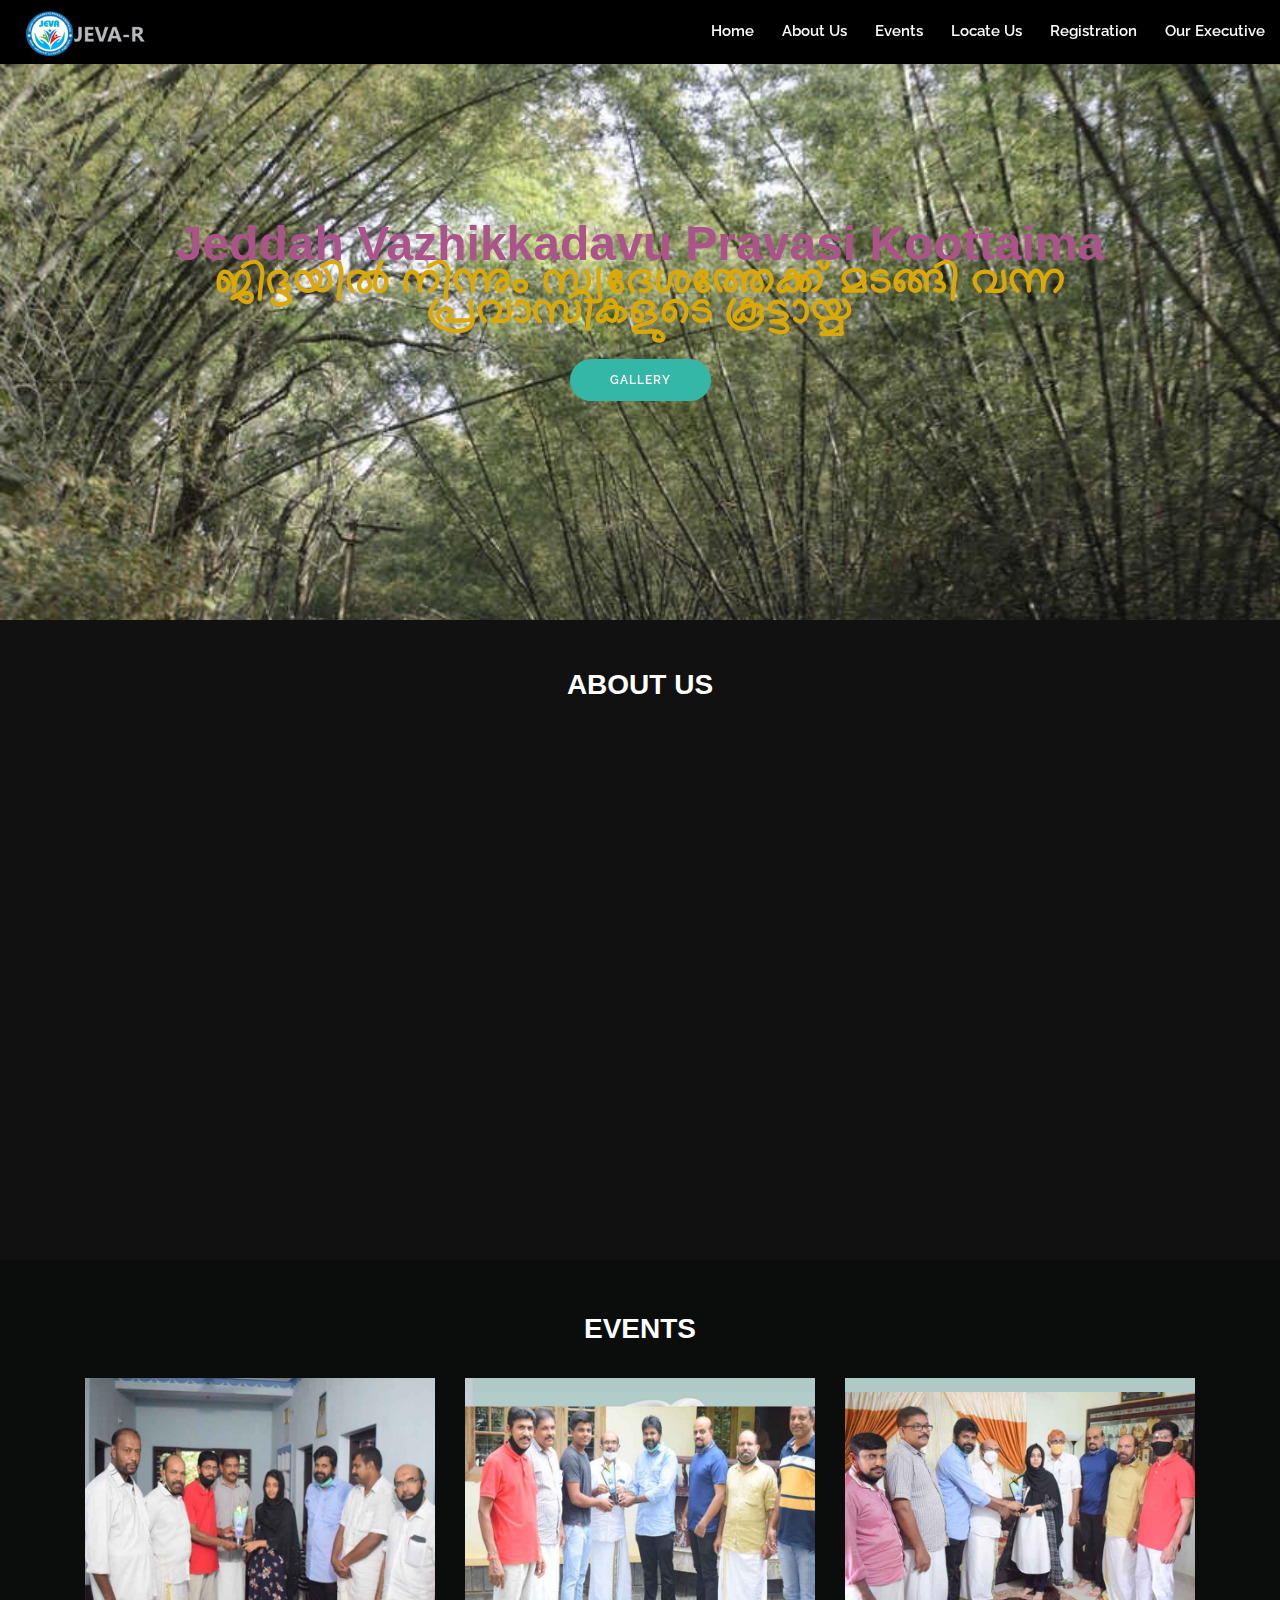
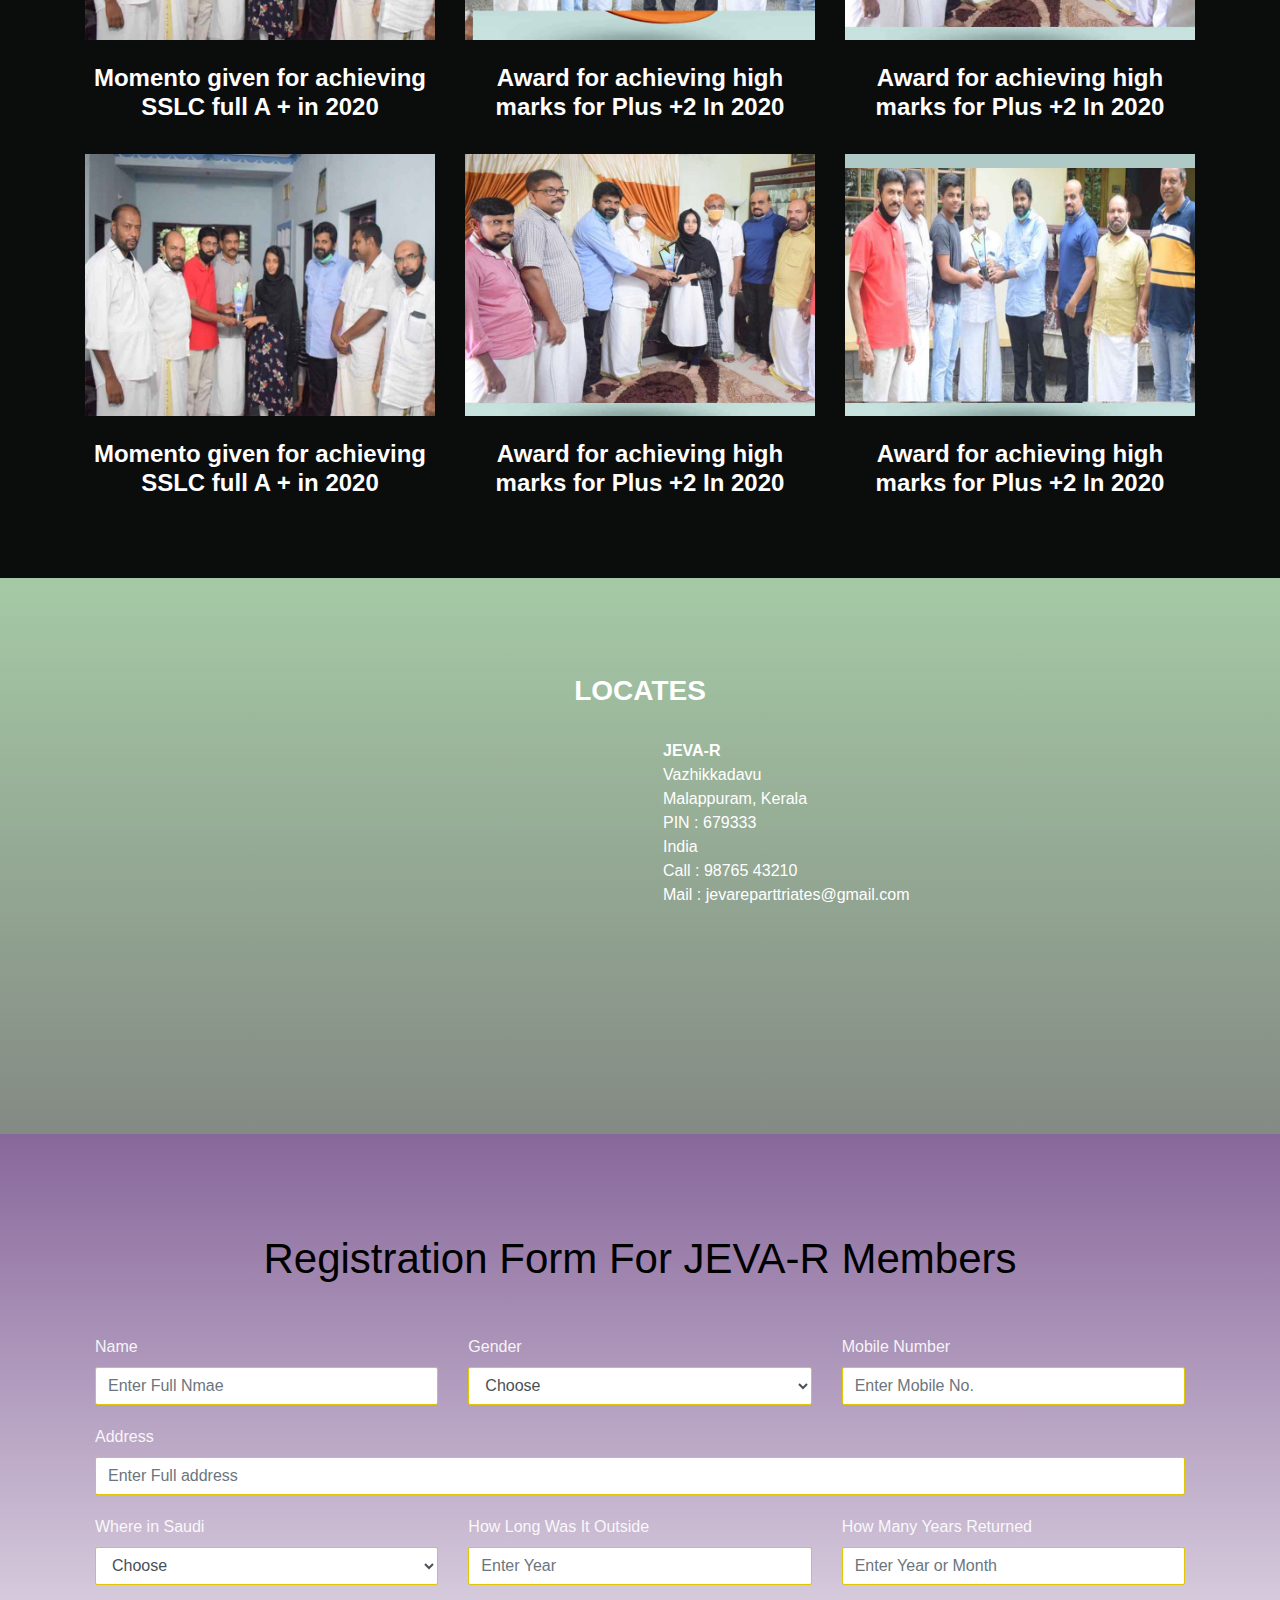
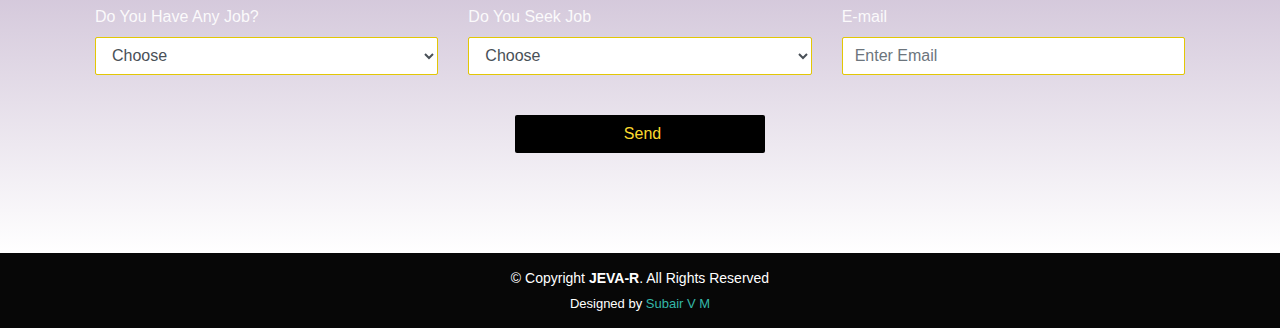
==== index.html @ 2e3c65ba "Update index.html" ====
<!DOCTYPE html>
<html lang="en" style="scroll-behavior:smooth;">

<head>
  <meta charset="utf-8">
  <meta content="width=device-width, initial-scale=1.0" name="viewport">

  <title>JEVA-R</title>
  <meta content="" name="descriptison">
  <meta content="" name="keywords">

  <!-- Favicons -->
  <link href="assets/img/images/LOGO.jpg" rel="icon">
  <link href="" rel="apple-touch-icon">

  <!-- Google Fonts -->
  <link href="https://fonts.googleapis.com/css?family=Open+Sans:300,300i,400,400i,600,600i,700,700i|Raleway:300,300i,400,400i,500,500i,600,600i,700,700i|Poppins:300,300i,400,400i,500,500i,600,600i,700,700i" rel="stylesheet">
  <link href="https://fonts.googleapis.com/css2?family=Chilanka&display=swap" rel="stylesheet">
  <!-- Vendor CSS Files -->
  <link href="assets/vendor/bootstrap/css/bootstrap.min.css" rel="stylesheet">
  <link href="assets/vendor/icofont/icofont.min.css" rel="stylesheet">
  <link href="assets/vendor/owl.carousel/assets/owl.carousel.min.css" rel="stylesheet">
  <link href="assets/vendor/boxicons/css/boxicons.min.css" rel="stylesheet">
  <link href="assets/vendor/venobox/venobox.css" rel="stylesheet">
  <link href="assets/vendor/aos/aos.css" rel="stylesheet">

  <!-- Template Main CSS File -->
  <link href="assets/css/style.css" rel="stylesheet">
  <link rel="stylesheet" href="assets/css/styles.css">
  <script src="https://ajax.googleapis.com/ajax/libs/jquery/3.5.1/jquery.min.js"></script>
  <!-- Global site tag (gtag.js) - Google Analytics -->
<script async src="https://www.googletagmanager.com/gtag/js?id=UA-175038361-1"></script>
<script>
  window.dataLayer = window.dataLayer || [];
  function gtag(){dataLayer.push(arguments);}
  gtag('js', new Date());

  gtag('config', 'UA-175038361-1');
</script>

  

  <!-- =======================================================
  * Template Name: Kelly - v2.0.0
  * Template URL: https://bootstrapmade.com/kelly-free-bootstrap-cv-resume-html-template/
  * Author: BootstrapMade.com
  * License: https://bootstrapmade.com/license/
  ======================================================== -->
</head>

<body>

  <!-- ======= Header ======= -->
  <header id="header" class="fixed-top" >
    <div class="container-fluid d-flex justify-content-between align-items-left pl-4 ">

      <img src="assets/img/images/003.PNG"  width="125" alt="" class="logoimg">
      <!-- Uncomment below if you prefer to use an image logo -->
      <!-- <a href="index.html" class="logo"><img src="assets/img/logo.png" alt="" class="img-fluid"></a>-->

      

      <div class="">
        <nav class="nav-menu d-none d-lg-block">
        <ul>
          <li><a href="#hero">Home</a></li>
          <li><a href="#about">About Us</a></li>
          <li><a href="#event">Events</a></li>
          <!--<li class="active"><a href="vazhi.html">Services</a></li>-->
          <li><a href="#locate">Locate Us</a></li>
          <li><a href="#register">Registration</a></li>
          <li><a href="vazhi.html">Our Executive</a></li>
        </ul>
      </nav><!-- .nav-menu -->

    </div>

  </header><!-- End Header -->

  <!-- ======= Hero Section ======= -->
  

  <section id="hero" class="d-flex align-items-center">
    
    <div class="container d-flex flex-column align-items-center" data-aos="zoom-in" data-aos-delay="100">
      <h1 class="text-center">Jeddah Vazhikkadavu Pravasi Koottaima</h1>
     
      <h2 class="text-center">ജിദ്ദയിൽ നിന്നും സ്വദേശത്തേക്ക് മടങ്ങി വന്ന പ്രവാസികളുടെ കൂട്ടായ്മ </h2>
      
      <a href="vazhi.html" class="btn-about">Gallery</a>
    </div>
  </section><!-- End Hero -->
  <section class=" bg-black about-section pt-5 pb-5 text-center text-white" id="about">
    <div class="container">
        <div class="row">
            <div class="col-lg-12">
                <h3 class=" text-uppercase pb-4 font-weight-bold custom-font-h3">About us</h3>
                <section id="about" class="about">
                  <div class="container" data-aos="fade-up">
              
                    <div class="row">
                      <div class="col-lg-6 order-1 order-lg-2 pt-4 data-aos="fade-left data-aos-delay="100">
                        <video class="col-lg-12" width="350px" height="300px" controls loop>
                          <source src="assets/img/01.mp4">
                        </video>
                      </div>
                      <div class="col-lg-6 pt-4 pt-lg-0 order-2 order-lg-1 content text-center" data-aos="fade-right" data-aos-delay="100"><br>
                        <h3>Jeddah Vazhikkadavu Pravasi Koottaima (Returns)</h3>
                        <p class="font-italic">
                          This Koottaima  formed by those who returned to Jeddah Only in Vazhikkadavu panchayath
                        </p>
                        <ul>
                          <li><i class="ri-check-double-line"></i> Solve the problems of returnees</li>
                          <li><i class="ri-check-double-line"></i> Provide necessary assistance for the education of the children of expatriates</li>
                          <li><i class="ri-check-double-line"></i> Do what you can to assist the Panchayat Municipality and  District</li>
                          <li><i class="ri-check-double-line"></i> Do want to  Norka Roots needs welfare and norka pravasi identy card etc..</li>
                        </ul>
                        <p>
                          
                        </p>
                      </div>
                    </div>
              
                  </div>
                </div>
              </div>
          </div>
                </section>
                <!-- End About Section -->
                <section class="heade service-section pt-1 pb-5 text-center text-white " id="event">
                  <div class="container">
                    <div class="row">
                      <div class="col-lg-12">
                        <h3 class="text-uppercase pb-4 font-weight-bold custom-font-h3 pt-5">Events</h3>
                      </div>
                      <div class="col-lg-4 col-md-6">
                        <div class="service-box">
                          <img src="assets/img/images/01.JPG" class="img-fluid">
                          <h4 class="font-weight-bold pt-4 pb-4 custom-font-h2">Momento given for achieving SSLC full A + in 2020</h4>
                        </div>
                      </div>
                      <div class="col-lg-4 col-md-6">
                        <div class="service-box">
                          <img src="assets/img/images/02.JPG" class="img-fluid">
                          <h4 class="font-weight-bold pt-4 pb-4">Award for achieving high marks for Plus +2 In 2020</h4>
                        </div>        
                      </div>
                      <div class="col-lg-4 col-md-6">
                        <div class="service-box">
                          <img src="assets/img/images/03.JPG" class="img-fluid">
                          <h4 class="font-weight-bold pt-4 pb-4">Award for achieving high marks for Plus +2 In 2020</h4>
                        </div>        
                      </div>
                
                
                      <div class="col-lg-4 col-md-6">
                        <div class="service-box">
                          <img src="assets/img/images/01.JPG" class="img-fluid">
                          <h4 class="font-weight-bold pt-4 pb-4">Momento given for achieving SSLC full A + in 2020</h4>
                        </div>
                      </div>
                      <div class="col-lg-4 col-md-6">
                        <div class="service-box">
                          <img src="assets/img/images/a.jpg" class="img-fluid">
                          <h4 class="font-weight-bold pt-4 pb-4">Award for achieving high marks for Plus +2 In 2020</h4>
                        </div>        
                      </div>
                      <div class="col-lg-4 col-md-6">
                        <div class="service-box">
                          <img src="assets/img/images/b.jpg" class="img-fluid">
                          <h4 class="font-weight-bold pt-4 pb-4">Award for achieving high marks for Plus +2 In 2020</h4>
                        </div>        
                      </div>
                
                    </div>
                  </div>
                </section> <!-- End Event Section -->
                <section class="contact-section pt-5 pb-5 bg-blac" id="locate"> 
                  <div class="container">
                    <div class="row">
                        <div class="col-lg-12 ">
                          <h3 class=" text-uppercase pb-4 font-weight-bold custom-font-h3 text-center text-white pt-5">locates</h3>
                        </div>
                        <div class="col-lg-6 col-lg-6 pl-4">
                            <div class="contact-box align-items-center">
                              <iframe src="https://www.google.com/maps/embed?pb=!1m18!1m12!1m3!1d15645.250873904346!2d76.33544136658945!3d11.38481800615418!2m3!1f0!2f0!3f0!3m2!1i1024!2i768!4f13.1!3m3!1m2!1s0x3ba618a12ce5db07%3A0x2debabd26895bfaa!2sVazhikkadavu%2C%20Kerala%20679333!5e0!3m2!1sen!2sin!4v1595869532228!5m2!1sen!2sin" width="360" height="340" frameborder="0" style="border:0;" allowfullscreen="" aria-hidden="false" tabindex="0" ></iframe>
                            </div>
                        </div>
                        <div class="col-lg-6 col-md-4">
                          <div class="address-box text-white text-center text-md-left pl-lg-2">
                            <p><strong>JEVA-R</strong><br>
                            Vazhikkadavu<br>
                            Malappuram, Kerala<br>
                            PIN : 679333<br>
                            India<br>
                            Call : <a class="text-white text-decoration-none" href="tel:9876543210">98765 43210</a><br>
                            Mail : <a class="text-white text-decoration-none" href="jevareparttriates@gmail.com">jevareparttriates@gmail.com</a></p>
                          </div>
                        </div>
                    </div>
                  </div>
                
                </section>
                <section class="bg-blac" id="register">
                  <div class="container">
                    <div class="row">
                        <div class="col-lg-12 col-md-offset-2 m-auto">
                            <div class="contact-form">
                                <h1 class="text-gray">Registration Form For JEVA-R Members</h1>
                                <h2 class="text-center text-white"> </h2>
                                <h2 class="text-center text-danger"> </h2>
                                <form action="" id="submit-form" >
                                    <div class="row">
                                        <div class="col-md-4">
                                            <div class="form-group">
                                                <label  for="inputName" class="text-white">Name</label>
                                                <input type="text" class="form-control" id="name" name="Name" placeholder="Enter Full Nmae" required>
                                            </div>
                                        </div>
                                        <div class="col-md-4">
                                        <div class="form-group">
                                            <label for="Address" class="text-white">Gender</label>
                                            <select id="gender" name="Gender" class="form-control">
                                              <option selected>Choose</option>
                                              <option value="Male">Male</option>
                                              <option value="Female">Female</option>
                                            </select></div>
                                    </div>
                                    <div class="col-md-4">
                                      <div class="form-group">
                                          <label  for="inputnumber" class="text-white">Mobile 
                                            Number
                                          </label>
                                          <input type="number" class="form-control" id="number" name="Mobile Number" placeholder="Enter Mobile No." required>
                                      </div>
                                  </div>
                                </div>  
                                        
                                <div class="form-group">
                                    <label for="inputSubject" class="text-white">Address</label>
                                    <input type="text" class="form-control" id="address"​ name="Address" placeholder="Enter Full address " required>
                                </div>
                                <div class="row">
                                <div class="col-md-4">
                                <div class="form-group">
                                  <label for="inputSubject" class="text-white">
                                    Where in Saudi</label>
                                    <select id="name" name="Where in Saudi" class="form-control">
                                      <option selected>Choose</option>
                                      <option value="Jeddah">Jeddah</option>
                                      <option value="Makkah">Makkah</option>
                                      <option value="Yamboo">Yamboo</option>
                                      <option value="Thaif">Thaif</option>
                                      <option value="Other">Other</option>
                                    </select>   
                           </div>
                            </div>
                            <div class="col-md-4">
                              <div class="form-group">
                                <label for="inputSubject" class="text-white">
                                  How Long Was It Outside</label>
                                <input type="text" class="form-control" id="howLong"​ name="Outside Duration" placeholder="Enter Year " required>
                            </div>
                          </div>
                          <div class="col-md-4">
                            <div class="form-group">
                              <label for="inputSubject" class="text-white">How Many Years Returned</label>
                              <input type="text" class="form-control" id="retern"​ name="Returned Periode" placeholder="Enter Year or Month " required>
                          </div>
                        </div>
                        </div>
                        <div class="row">
                          <div class="col-md-4">
                          <div class="form-group">
                            <label for="inputSubject" class="text-white">
                              Do You Have Any Job?</label>
                              <select id="name" name="Do you have any job?" class="form-control">
                                <option selected>Choose</option>
                                <option value="Yes">Yes</option>
                                <option value="No">No</option>
                                <option value="Business">Business</option>
                              </select>
                            </div>
                      </div>
                      
                    <div class="col-md-4">
                      <div class="form-group">
                        <label for="inputSubject" class="text-white">Do You Seek Job</label>
                        <select id="seekjob" name="Do You Seek Job" class="form-control">
                          <option selected>Choose</option>
                          <option value="Yes">Yes</option>
                          <option value="No">No</option>
                          <option value="Not Need">Not Need</option>
                        </select>
                      </div>
                  </div>
                  <div class="col-md-4">
                    <div class="form-group">
                      <label for="inputEmail" class="text-white">E-mail</label>
                      <input type="email" class="form-control" id="Email" name="Email" placeholder="Enter Email" required></div>
                </div>
                </div>
                 <div class="text-center">
                 <button type="submit" name="submit" class="btn btn-primary"><i class="fa fa-paper-plane"></i> Send</button>
                </div>            
              </form>
            </div>
          </div>
          </div>
          </div>
        </section>


  <!-- ======= Footer ======= -->
  <footer id="footer">
    <div class="container">
      <div class="copyright">
        &copy; Copyright <strong><span>JEVA-R</span></strong>. All Rights Reserved
      </div>
      <div class="credits">
        <!-- All the links in the footer should remain intact. -->
        <!-- You can delete the links only if you purchased the pro version. -->
        <!-- Licensing information: https://bootstrapmade.com/license/ -->
        <!-- Purchase the pro version with working PHP/AJAX contact form: https://bootstrapmade.com/kelly-free-bootstrap-cv-resume-html-template/ -->
        Designed by <a href="https://gstkeralainfo.com/">Subair V M</a>
      </div>
    </div>
  </footer><!-- End  Footer -->

  <div id="preloader"></div>
  <a href="#" class="back-to-top"><i class="bx bx-up-arrow-alt"></i></a>

  <!-- Vendor JS Files -->
  <script src="assets/vendor/jquery/jquery.min.js"></script>
  <script src="assets/vendor/bootstrap/js/bootstrap.bundle.min.js"></script>
  <script src="assets/vendor/jquery.easing/jquery.easing.min.js"></script>
  <script src="assets/vendor/php-email-form/validate.js"></script>
  <script src="assets/vendor/waypoints/jquery.waypoints.min.js"></script>
  <script src="assets/vendor/counterup/counterup.min.js"></script>
  <script src="assets/vendor/owl.carousel/owl.carousel.min.js"></script>
  <script src="assets/vendor/isotope-layout/isotope.pkgd.min.js"></script>
  <script src="assets/vendor/venobox/venobox.min.js"></script>
  <script src="assets/vendor/aos/aos.js"></script>

  <!-- Template Main JS File -->
  <script src="assets/js/main.js"></script>
  <script>
    $("#submit-form").submit((e)=>{
        e.preventDefault()
        $.ajax({
            url:"https://script.google.com/macros/s/AKfycbzv_kCkAstRTv4pjtZ_M5bZR3ac_sAYFQiFBemGUg/exec",
            data:$("#submit-form").serialize(),
            method:"post",
            success:function (response){
                alert("Form submitted successfully")
                window.location.reload()
                window.location.href="https://jevarepatriates.github.io/jeva.com/"
            },
            error:function (err){
                alert("Something Error")

            }
        })
    })
</script>

</body>

</html>
---- assets/vendor/venobox/venobox.css ----
/* ------ venobox.css --------*/
.vbox-overlay *, .vbox-overlay *:before, .vbox-overlay *:after{
    -webkit-backface-visibility: hidden;
    -webkit-box-sizing:border-box;
    -moz-box-sizing:border-box;
    box-sizing:border-box;
}
.vbox-overlay * { 
    -webkit-backface-visibility: visible;
    backface-visibility: visible;
}
.vbox-overlay{
    display: -webkit-flex;
    display: flex;
    -webkit-flex-direction: column;
    flex-direction: column;
    -webkit-justify-content: center;
    justify-content: center;
    -webkit-align-items: center;
    align-items: center;
    position: fixed;
    left: 0;
    top: 0;
    bottom: 0;
    right: 0;
    z-index: 999999;
}

/* ----- navigation ----- */
.vbox-title{
    width: 100%;
    height: 40px;
    float: left;
    text-align: center;
    line-height: 28px;
    font-size: 12px;
    padding: 6px 50px;
    overflow: hidden;
    position: fixed;
    display: none;
    left: 0;
    z-index: 89;
}
.vbox-close{
    cursor: pointer;
    position: fixed;
    top: -1px;
    right: 0;
    width: 50px;
    height: 40px;
    padding: 6px;
    display: block;
    background-position:10px center;
    overflow: hidden;
    font-size: 24px;
    line-height: 1;
    text-align: center;
    z-index: 99;
}
.vbox-left{
    cursor: pointer;
    position: fixed;
    left: 0;
    height: 40px;
    overflow: hidden;
    line-height: 28px;
    font-size: 12px;
    z-index: 99;
    display: flex;
    align-items:center;
}
.vbox-num{
    display: inline-block;
    margin: 6px 0 6px 15px;
}
/* ----- Social share ----- */
.vbox-share{
    line-height: 28px;
    font-size: 12px;
    overflow: hidden;
    position: fixed;
    left: 0;
    z-index: 98;
    display: flex;
    align-items:center;
    justify-content: center;
    width: 100%;
    text-align: center;
}
.vbox-share svg{
    max-height: 28px;
    width: 28px;
    z-index: 10;
    margin-left: 12px;
    margin-top: 6px;
    margin-bottom: 6px;
    vertical-align: middle;
}


/* ----- navigation ARROWS ----- */
.vbox-next, .vbox-prev{
    position: fixed;
    top: 50%;
    margin-top: -15px;
    overflow: hidden;
    cursor: pointer;
    display: block;
    width: 45px;
    height: 45px;
    z-index: 99;
}
.vbox-next span, .vbox-prev span{
    position: relative;
    width: 20px;
    height: 20px;
    border: 2px solid transparent;
    border-top-color: #B6B6B6;
    border-right-color: #B6B6B6;
    text-indent: -100px;
    position: absolute;
    top: 8px;
    display: block;
}
.vbox-prev{
    left: 15px;
}
.vbox-next{
    right: 15px;
}
.vbox-prev span{
    left: 10px;
    -ms-transform: rotate(-135deg);
    -webkit-transform: rotate(-135deg);
    transform: rotate(-135deg);
}
.vbox-next span{
    -ms-transform: rotate(45deg);
    -webkit-transform: rotate(45deg);
    transform: rotate(45deg);
    right: 10px;
}
/* ------- inline window ------ */
.vbox-inline{
    width: 420px;
    height: 315px;
    height: 70vh;
    padding: 10px;
    background: #fff;
    margin: 0 auto;
    overflow: auto;
    text-align: left;
}
/* ------- Video & iFrames window ------ */
.venoframe{
    max-width: 100%;
    width: 100%;
    border: none;
    width: 100%;
    height: 260px;
    height: 70vh;
}
.venoframe.vbvid{
    height: 260px;
}
@media (min-width: 768px) {
    .venoframe, .vbox-inline{
        width: 90%;
        height: 360px;
        height: 70vh;
    }
    .venoframe.vbvid{
        width: 640px;
        height: 360px;
    }
}
@media (min-width: 992px) {
    .venoframe, .vbox-inline{
        max-width: 1200px;
        width: 80%;
        height: 540px;
        height: 70vh;
    }
    .venoframe.vbvid{
        width: 960px;
        height: 540px;
    }
}
/* 
Please do NOT edit this part! 
or at least read this note: http://i.imgur.com/7C0ws9e.gif
*/
.vbox-open{
    overflow: hidden;
}
.vbox-container{
    position: absolute;
    left: 0;
    right: 0;
    top: 0;
    bottom: 0;
    overflow-x: hidden;
    overflow-y: scroll;
    overflow-scrolling: touch;
    -webkit-overflow-scrolling: touch;
    z-index: 20;
    max-height: 100%;

}

.vbox-content{
    text-align: center;
    float: left;
    width: 100%;
    position: relative;
    overflow: hidden;
    padding: 20px 4%;
}
.vbox-container img{
    max-width: 100%;
    height: auto;
}
.vbox-figlio{
    box-shadow: 0 0 12px rgba(0,0,0,0.19), 0 6px 6px rgba(0,0,0,0.23);
    max-width: 100%;
    text-align: initial;
}
img.vbox-figlio{
    -webkit-user-select: none;
-khtml-user-select: none;
-moz-user-select: none;
-o-user-select: none;
user-select: none;
}
.vbox-content.swipe-left{
    margin-left: -200px !important;
}
.vbox-content.swipe-right{
    margin-left: 200px !important;
}
.vbox-animated{
    webkit-transition: margin 300ms ease-out;
    transition: margin 300ms ease-out;
}

/* ---------- preloader ----------
 * SPINKIT 
 * http://tobiasahlin.com/spinkit/
-------------------------------- */
.sk-double-bounce,.sk-rotating-plane{width:40px;height:40px;margin:40px auto}.sk-rotating-plane{background-color:#333;-webkit-animation:sk-rotatePlane 1.2s infinite ease-in-out;animation:sk-rotatePlane 1.2s infinite ease-in-out}@-webkit-keyframes sk-rotatePlane{0%{-webkit-transform:perspective(120px) rotateX(0) rotateY(0);transform:perspective(120px) rotateX(0) rotateY(0)}50%{-webkit-transform:perspective(120px) rotateX(-180.1deg) rotateY(0);transform:perspective(120px) rotateX(-180.1deg) rotateY(0)}100%{-webkit-transform:perspective(120px) rotateX(-180deg) rotateY(-179.9deg);transform:perspective(120px) rotateX(-180deg) rotateY(-179.9deg)}}@keyframes sk-rotatePlane{0%{-webkit-transform:perspective(120px) rotateX(0) rotateY(0);transform:perspective(120px) rotateX(0) rotateY(0)}50%{-webkit-transform:perspective(120px) rotateX(-180.1deg) rotateY(0);transform:perspective(120px) rotateX(-180.1deg) rotateY(0)}100%{-webkit-transform:perspective(120px) rotateX(-180deg) rotateY(-179.9deg);transform:perspective(120px) rotateX(-180deg) rotateY(-179.9deg)}}.sk-double-bounce{position:relative}.sk-double-bounce .sk-child{width:100%;height:100%;border-radius:50%;background-color:#333;opacity:.6;position:absolute;top:0;left:0;-webkit-animation:sk-doubleBounce 2s infinite ease-in-out;animation:sk-doubleBounce 2s infinite ease-in-out}.sk-chasing-dots .sk-child,.sk-spinner-pulse,.sk-three-bounce .sk-child{background-color:#333;border-radius:100%}.sk-double-bounce .sk-double-bounce2{-webkit-animation-delay:-1s;animation-delay:-1s}@-webkit-keyframes sk-doubleBounce{0%,100%{-webkit-transform:scale(0);transform:scale(0)}50%{-webkit-transform:scale(1);transform:scale(1)}}@keyframes sk-doubleBounce{0%,100%{-webkit-transform:scale(0);transform:scale(0)}50%{-webkit-transform:scale(1);transform:scale(1)}}.sk-wave{margin:40px auto;width:50px;height:40px;text-align:center;font-size:10px}.sk-wave .sk-rect{background-color:#333;height:100%;width:6px;display:inline-block;-webkit-animation:sk-waveStretchDelay 1.2s infinite ease-in-out;animation:sk-waveStretchDelay 1.2s infinite ease-in-out}.sk-wave .sk-rect1{-webkit-animation-delay:-1.2s;animation-delay:-1.2s}.sk-wave .sk-rect2{-webkit-animation-delay:-1.1s;animation-delay:-1.1s}.sk-wave .sk-rect3{-webkit-animation-delay:-1s;animation-delay:-1s}.sk-wave .sk-rect4{-webkit-animation-delay:-.9s;animation-delay:-.9s}.sk-wave .sk-rect5{-webkit-animation-delay:-.8s;animation-delay:-.8s}@-webkit-keyframes sk-waveStretchDelay{0%,100%,40%{-webkit-transform:scaleY(.4);transform:scaleY(.4)}20%{-webkit-transform:scaleY(1);transform:scaleY(1)}}@keyframes sk-waveStretchDelay{0%,100%,40%{-webkit-transform:scaleY(.4);transform:scaleY(.4)}20%{-webkit-transform:scaleY(1);transform:scaleY(1)}}.sk-wandering-cubes{margin:40px auto;width:40px;height:40px;position:relative}.sk-wandering-cubes .sk-cube{background-color:#333;width:10px;height:10px;position:absolute;top:0;left:0;-webkit-animation:sk-wanderingCube 1.8s ease-in-out -1.8s infinite both;animation:sk-wanderingCube 1.8s ease-in-out -1.8s infinite both}.sk-chasing-dots,.sk-spinner-pulse{width:40px;height:40px;margin:40px auto}.sk-wandering-cubes .sk-cube2{-webkit-animation-delay:-.9s;animation-delay:-.9s}@-webkit-keyframes sk-wanderingCube{0%{-webkit-transform:rotate(0);transform:rotate(0)}25%{-webkit-transform:translateX(30px) rotate(-90deg) scale(.5);transform:translateX(30px) rotate(-90deg) scale(.5)}50%{-webkit-transform:translateX(30px) translateY(30px) rotate(-179deg);transform:translateX(30px) translateY(30px) rotate(-179deg)}50.1%{-webkit-transform:translateX(30px) translateY(30px) rotate(-180deg);transform:translateX(30px) translateY(30px) rotate(-180deg)}75%{-webkit-transform:translateX(0) translateY(30px) rotate(-270deg) scale(.5);transform:translateX(0) translateY(30px) rotate(-270deg) scale(.5)}100%{-webkit-transform:rotate(-360deg);transform:rotate(-360deg)}}@keyframes sk-wanderingCube{0%{-webkit-transform:rotate(0);transform:rotate(0)}25%{-webkit-transform:translateX(30px) rotate(-90deg) scale(.5);transform:translateX(30px) rotate(-90deg) scale(.5)}50%{-webkit-transform:translateX(30px) translateY(30px) rotate(-179deg);transform:translateX(30px) translateY(30px) rotate(-179deg)}50.1%{-webkit-transform:translateX(30px) translateY(30px) rotate(-180deg);transform:translateX(30px) translateY(30px) rotate(-180deg)}75%{-webkit-transform:translateX(0) translateY(30px) rotate(-270deg) scale(.5);transform:translateX(0) translateY(30px) rotate(-270deg) scale(.5)}100%{-webkit-transform:rotate(-360deg);transform:rotate(-360deg)}}.sk-spinner-pulse{-webkit-animation:sk-pulseScaleOut 1s infinite ease-in-out;animation:sk-pulseScaleOut 1s infinite ease-in-out}@-webkit-keyframes sk-pulseScaleOut{0%{-webkit-transform:scale(0);transform:scale(0)}100%{-webkit-transform:scale(1);transform:scale(1);opacity:0}}@keyframes sk-pulseScaleOut{0%{-webkit-transform:scale(0);transform:scale(0)}100%{-webkit-transform:scale(1);transform:scale(1);opacity:0}}.sk-chasing-dots{position:relative;text-align:center;-webkit-animation:sk-chasingDotsRotate 2s infinite linear;animation:sk-chasingDotsRotate 2s infinite linear}.sk-chasing-dots .sk-child{width:60%;height:60%;display:inline-block;position:absolute;top:0;-webkit-animation:sk-chasingDotsBounce 2s infinite ease-in-out;animation:sk-chasingDotsBounce 2s infinite ease-in-out}.sk-chasing-dots .sk-dot2{top:auto;bottom:0;-webkit-animation-delay:-1s;animation-delay:-1s}@-webkit-keyframes sk-chasingDotsRotate{100%{-webkit-transform:rotate(360deg);transform:rotate(360deg)}}@keyframes sk-chasingDotsRotate{100%{-webkit-transform:rotate(360deg);transform:rotate(360deg)}}@-webkit-keyframes sk-chasingDotsBounce{0%,100%{-webkit-transform:scale(0);transform:scale(0)}50%{-webkit-transform:scale(1);transform:scale(1)}}@keyframes sk-chasingDotsBounce{0%,100%{-webkit-transform:scale(0);transform:scale(0)}50%{-webkit-transform:scale(1);transform:scale(1)}}.sk-three-bounce{margin:40px auto;width:80px;text-align:center}.sk-three-bounce .sk-child{width:20px;height:20px;display:inline-block;-webkit-animation:sk-three-bounce 1.4s ease-in-out 0s infinite both;animation:sk-three-bounce 1.4s ease-in-out 0s infinite both}.sk-circle .sk-child:before,.sk-fading-circle .sk-circle:before{display:block;border-radius:100%;content:'';background-color:#333}.sk-three-bounce .sk-bounce1{-webkit-animation-delay:-.32s;animation-delay:-.32s}.sk-three-bounce .sk-bounce2{-webkit-animation-delay:-.16s;animation-delay:-.16s}@-webkit-keyframes sk-three-bounce{0%,100%,80%{-webkit-transform:scale(0);transform:scale(0)}40%{-webkit-transform:scale(1);transform:scale(1)}}@keyframes sk-three-bounce{0%,100%,80%{-webkit-transform:scale(0);transform:scale(0)}40%{-webkit-transform:scale(1);transform:scale(1)}}.sk-circle{margin:40px auto;width:40px;height:40px;position:relative}.sk-circle .sk-child{width:100%;height:100%;position:absolute;left:0;top:0}.sk-circle .sk-child:before{margin:0 auto;width:15%;height:15%;-webkit-animation:sk-circleBounceDelay 1.2s infinite ease-in-out both;animation:sk-circleBounceDelay 1.2s infinite ease-in-out both}.sk-circle .sk-circle2{-webkit-transform:rotate(30deg);-ms-transform:rotate(30deg);transform:rotate(30deg)}.sk-circle .sk-circle3{-webkit-transform:rotate(60deg);-ms-transform:rotate(60deg);transform:rotate(60deg)}.sk-circle .sk-circle4{-webkit-transform:rotate(90deg);-ms-transform:rotate(90deg);transform:rotate(90deg)}.sk-circle .sk-circle5{-webkit-transform:rotate(120deg);-ms-transform:rotate(120deg);transform:rotate(120deg)}.sk-circle .sk-circle6{-webkit-transform:rotate(150deg);-ms-transform:rotate(150deg);transform:rotate(150deg)}.sk-circle .sk-circle7{-webkit-transform:rotate(180deg);-ms-transform:rotate(180deg);transform:rotate(180deg)}.sk-circle .sk-circle8{-webkit-transform:rotate(210deg);-ms-transform:rotate(210deg);transform:rotate(210deg)}.sk-circle .sk-circle9{-webkit-transform:rotate(240deg);-ms-transform:rotate(240deg);transform:rotate(240deg)}.sk-circle .sk-circle10{-webkit-transform:rotate(270deg);-ms-transform:rotate(270deg);transform:rotate(270deg)}.sk-circle .sk-circle11{-webkit-transform:rotate(300deg);-ms-transform:rotate(300deg);transform:rotate(300deg)}.sk-circle .sk-circle12{-webkit-transform:rotate(330deg);-ms-transform:rotate(330deg);transform:rotate(330deg)}.sk-circle .sk-circle2:before{-webkit-animation-delay:-1.1s;animation-delay:-1.1s}.sk-circle .sk-circle3:before{-webkit-animation-delay:-1s;animation-delay:-1s}.sk-circle .sk-circle4:before{-webkit-animation-delay:-.9s;animation-delay:-.9s}.sk-circle .sk-circle5:before{-webkit-animation-delay:-.8s;animation-delay:-.8s}.sk-circle .sk-circle6:before{-webkit-animation-delay:-.7s;animation-delay:-.7s}.sk-circle .sk-circle7:before{-webkit-animation-delay:-.6s;animation-delay:-.6s}.sk-circle .sk-circle8:before{-webkit-animation-delay:-.5s;animation-delay:-.5s}.sk-circle .sk-circle9:before{-webkit-animation-delay:-.4s;animation-delay:-.4s}.sk-circle .sk-circle10:before{-webkit-animation-delay:-.3s;animation-delay:-.3s}.sk-circle .sk-circle11:before{-webkit-animation-delay:-.2s;animation-delay:-.2s}.sk-circle .sk-circle12:before{-webkit-animation-delay:-.1s;animation-delay:-.1s}@-webkit-keyframes sk-circleBounceDelay{0%,100%,80%{-webkit-transform:scale(0);transform:scale(0)}40%{-webkit-transform:scale(1);transform:scale(1)}}@keyframes sk-circleBounceDelay{0%,100%,80%{-webkit-transform:scale(0);transform:scale(0)}40%{-webkit-transform:scale(1);transform:scale(1)}}.sk-cube-grid{width:40px;height:40px;margin:40px auto}.sk-cube-grid .sk-cube{width:33.33%;height:33.33%;background-color:#333;float:left;-webkit-animation:sk-cubeGridScaleDelay 1.3s infinite ease-in-out;animation:sk-cubeGridScaleDelay 1.3s infinite ease-in-out}.sk-cube-grid .sk-cube1{-webkit-animation-delay:.2s;animation-delay:.2s}.sk-cube-grid .sk-cube2{-webkit-animation-delay:.3s;animation-delay:.3s}.sk-cube-grid .sk-cube3{-webkit-animation-delay:.4s;animation-delay:.4s}.sk-cube-grid .sk-cube4{-webkit-animation-delay:.1s;animation-delay:.1s}.sk-cube-grid .sk-cube5{-webkit-animation-delay:.2s;animation-delay:.2s}.sk-cube-grid .sk-cube6{-webkit-animation-delay:.3s;animation-delay:.3s}.sk-cube-grid .sk-cube7{-webkit-animation-delay:0ms;animation-delay:0ms}.sk-cube-grid .sk-cube8{-webkit-animation-delay:.1s;animation-delay:.1s}.sk-cube-grid .sk-cube9{-webkit-animation-delay:.2s;animation-delay:.2s}@-webkit-keyframes sk-cubeGridScaleDelay{0%,100%,70%{-webkit-transform:scale3D(1,1,1);transform:scale3D(1,1,1)}35%{-webkit-transform:scale3D(0,0,1);transform:scale3D(0,0,1)}}@keyframes sk-cubeGridScaleDelay{0%,100%,70%{-webkit-transform:scale3D(1,1,1);transform:scale3D(1,1,1)}35%{-webkit-transform:scale3D(0,0,1);transform:scale3D(0,0,1)}}.sk-fading-circle{margin:40px auto;width:40px;height:40px;position:relative}.sk-fading-circle .sk-circle{width:100%;height:100%;position:absolute;left:0;top:0}.sk-fading-circle .sk-circle:before{margin:0 auto;width:15%;height:15%;-webkit-animation:sk-circleFadeDelay 1.2s infinite ease-in-out both;animation:sk-circleFadeDelay 1.2s infinite ease-in-out both}.sk-fading-circle .sk-circle2{-webkit-transform:rotate(30deg);-ms-transform:rotate(30deg);transform:rotate(30deg)}.sk-fading-circle .sk-circle3{-webkit-transform:rotate(60deg);-ms-transform:rotate(60deg);transform:rotate(60deg)}.sk-fading-circle .sk-circle4{-webkit-transform:rotate(90deg);-ms-transform:rotate(90deg);transform:rotate(90deg)}.sk-fading-circle .sk-circle5{-webkit-transform:rotate(120deg);-ms-transform:rotate(120deg);transform:rotate(120deg)}.sk-fading-circle .sk-circle6{-webkit-transform:rotate(150deg);-ms-transform:rotate(150deg);transform:rotate(150deg)}.sk-fading-circle .sk-circle7{-webkit-transform:rotate(180deg);-ms-transform:rotate(180deg);transform:rotate(180deg)}.sk-fading-circle .sk-circle8{-webkit-transform:rotate(210deg);-ms-transform:rotate(210deg);transform:rotate(210deg)}.sk-fading-circle .sk-circle9{-webkit-transform:rotate(240deg);-ms-transform:rotate(240deg);transform:rotate(240deg)}.sk-fading-circle .sk-circle10{-webkit-transform:rotate(270deg);-ms-transform:rotate(270deg);transform:rotate(270deg)}.sk-fading-circle .sk-circle11{-webkit-transform:rotate(300deg);-ms-transform:rotate(300deg);transform:rotate(300deg)}.sk-fading-circle .sk-circle12{-webkit-transform:rotate(330deg);-ms-transform:rotate(330deg);transform:rotate(330deg)}.sk-fading-circle .sk-circle2:before{-webkit-animation-delay:-1.1s;animation-delay:-1.1s}.sk-fading-circle .sk-circle3:before{-webkit-animation-delay:-1s;animation-delay:-1s}.sk-fading-circle .sk-circle4:before{-webkit-animation-delay:-.9s;animation-delay:-.9s}.sk-fading-circle .sk-circle5:before{-webkit-animation-delay:-.8s;animation-delay:-.8s}.sk-fading-circle .sk-circle6:before{-webkit-animation-delay:-.7s;animation-delay:-.7s}.sk-fading-circle .sk-circle7:before{-webkit-animation-delay:-.6s;animation-delay:-.6s}.sk-fading-circle .sk-circle8:before{-webkit-animation-delay:-.5s;animation-delay:-.5s}.sk-fading-circle .sk-circle9:before{-webkit-animation-delay:-.4s;animation-delay:-.4s}.sk-fading-circle .sk-circle10:before{-webkit-animation-delay:-.3s;animation-delay:-.3s}.sk-fading-circle .sk-circle11:before{-webkit-animation-delay:-.2s;animation-delay:-.2s}.sk-fading-circle .sk-circle12:before{-webkit-animation-delay:-.1s;animation-delay:-.1s}@-webkit-keyframes sk-circleFadeDelay{0%,100%,39%{opacity:0}40%{opacity:1}}@keyframes sk-circleFadeDelay{0%,100%,39%{opacity:0}40%{opacity:1}}.sk-folding-cube{margin:40px auto;width:40px;height:40px;position:relative;-webkit-transform:rotateZ(45deg);transform:rotateZ(45deg)}.sk-folding-cube .sk-cube{float:left;width:50%;height:50%;position:relative;-webkit-transform:scale(1.1);-ms-transform:scale(1.1);transform:scale(1.1)}.sk-folding-cube .sk-cube:before{content:'';position:absolute;top:0;left:0;width:100%;height:100%;background-color:#333;-webkit-animation:sk-foldCubeAngle 2.4s infinite linear both;animation:sk-foldCubeAngle 2.4s infinite linear both;-webkit-transform-origin:100% 100%;-ms-transform-origin:100% 100%;transform-origin:100% 100%}.sk-folding-cube .sk-cube2{-webkit-transform:scale(1.1) rotateZ(90deg);transform:scale(1.1) rotateZ(90deg)}.sk-folding-cube .sk-cube3{-webkit-transform:scale(1.1) rotateZ(180deg);transform:scale(1.1) rotateZ(180deg)}.sk-folding-cube .sk-cube4{-webkit-transform:scale(1.1) rotateZ(270deg);transform:scale(1.1) rotateZ(270deg)}.sk-folding-cube .sk-cube2:before{-webkit-animation-delay:.3s;animation-delay:.3s}.sk-folding-cube .sk-cube3:before{-webkit-animation-delay:.6s;animation-delay:.6s}.sk-folding-cube .sk-cube4:before{-webkit-animation-delay:.9s;animation-delay:.9s}@-webkit-keyframes sk-foldCubeAngle{0%,10%{-webkit-transform:perspective(140px) rotateX(-180deg);transform:perspective(140px) rotateX(-180deg);opacity:0}25%,75%{-webkit-transform:perspective(140px) rotateX(0);transform:perspective(140px) rotateX(0);opacity:1}100%,90%{-webkit-transform:perspective(140px) rotateY(180deg);transform:perspective(140px) rotateY(180deg);opacity:0}}@keyframes sk-foldCubeAngle{0%,10%{-webkit-transform:perspective(140px) rotateX(-180deg);transform:perspective(140px) rotateX(-180deg);opacity:0}25%,75%{-webkit-transform:perspective(140px) rotateX(0);transform:perspective(140px) rotateX(0);opacity:1}100%,90%{-webkit-transform:perspective(140px) rotateY(180deg);transform:perspective(140px) rotateY(180deg);opacity:0}}
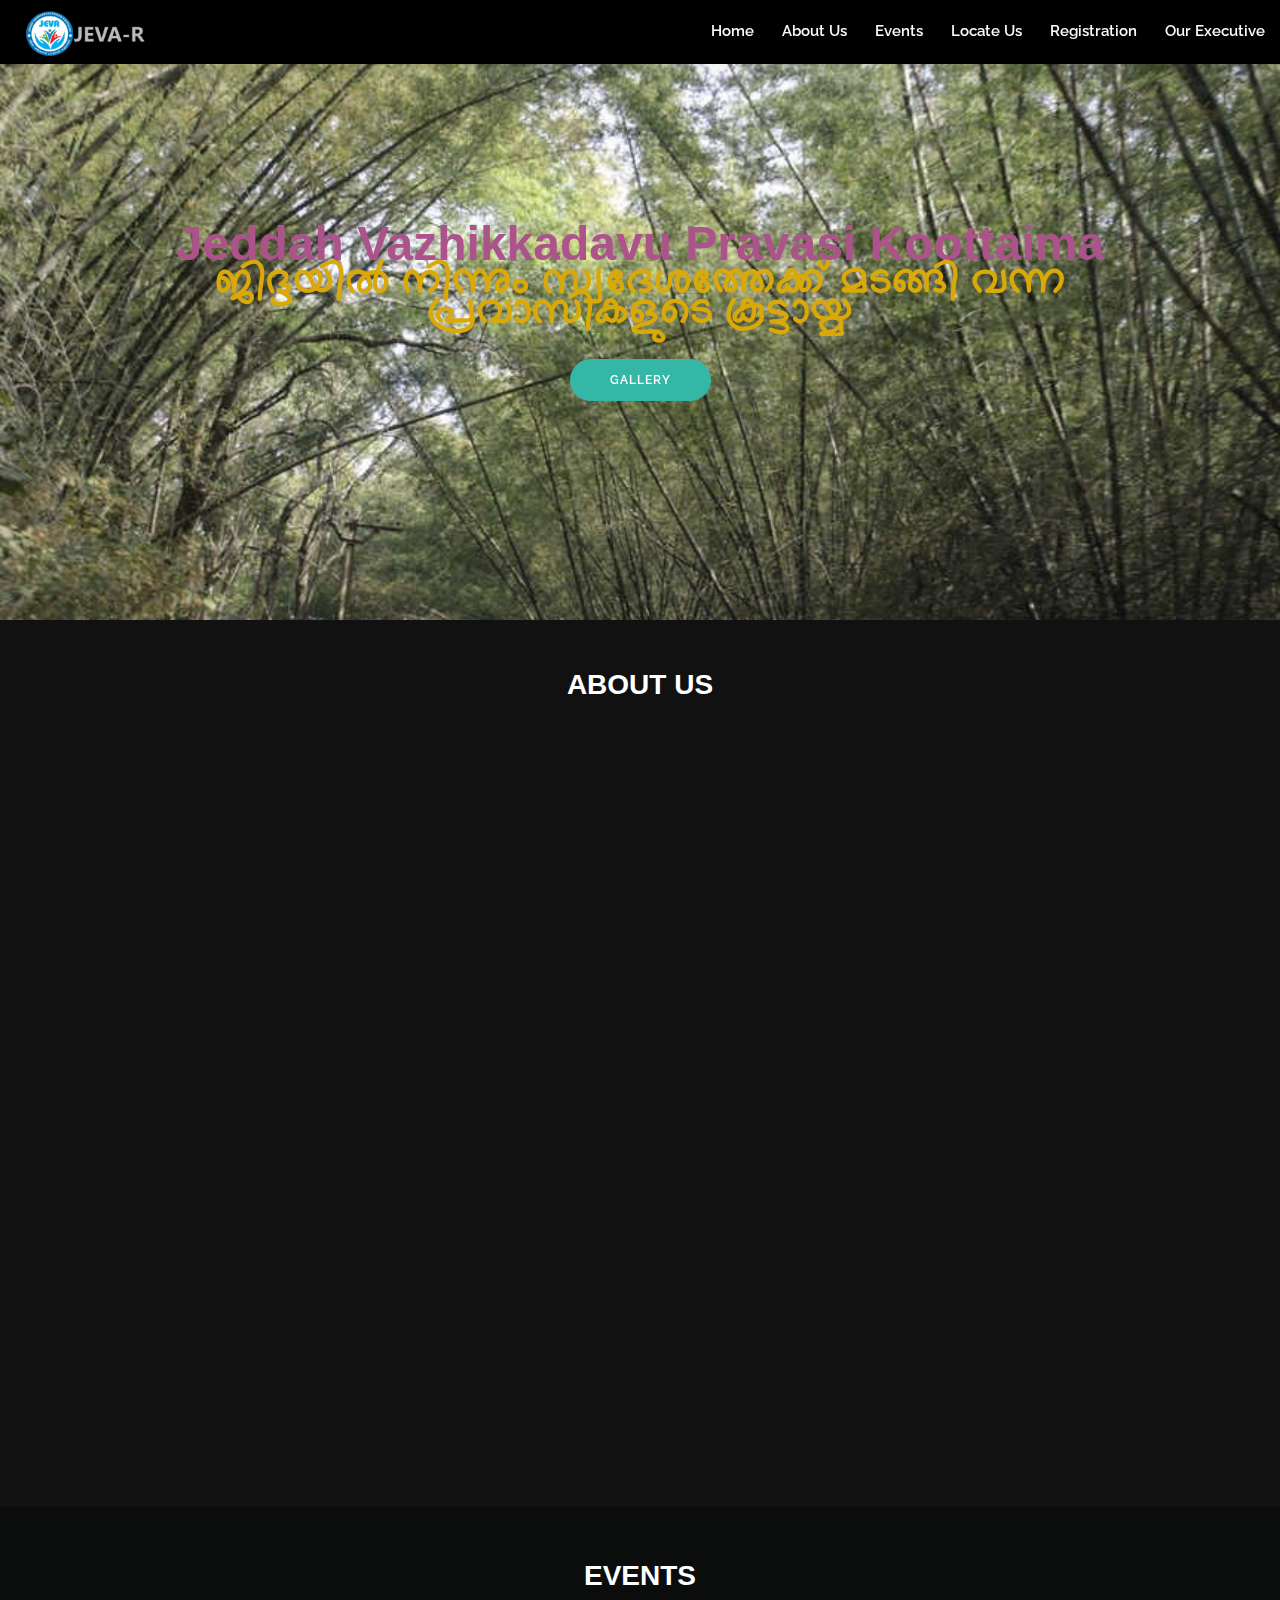
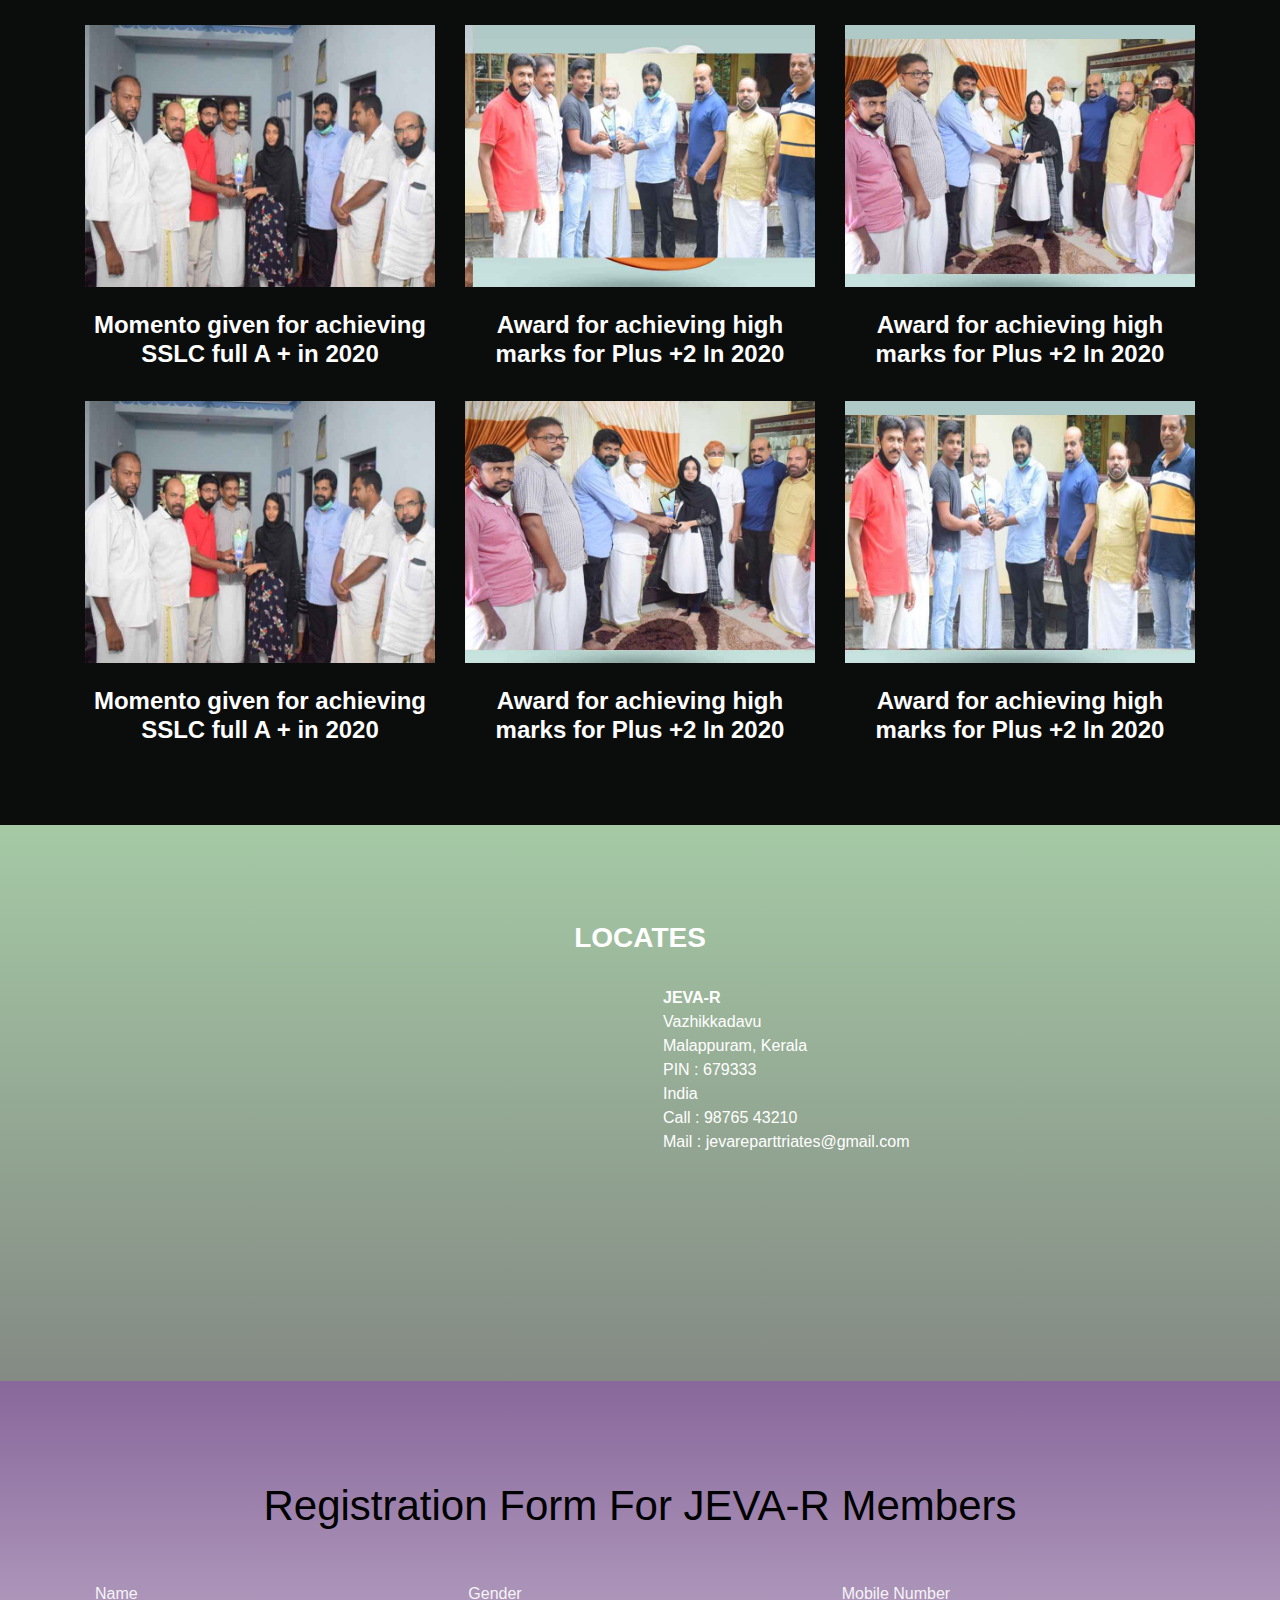
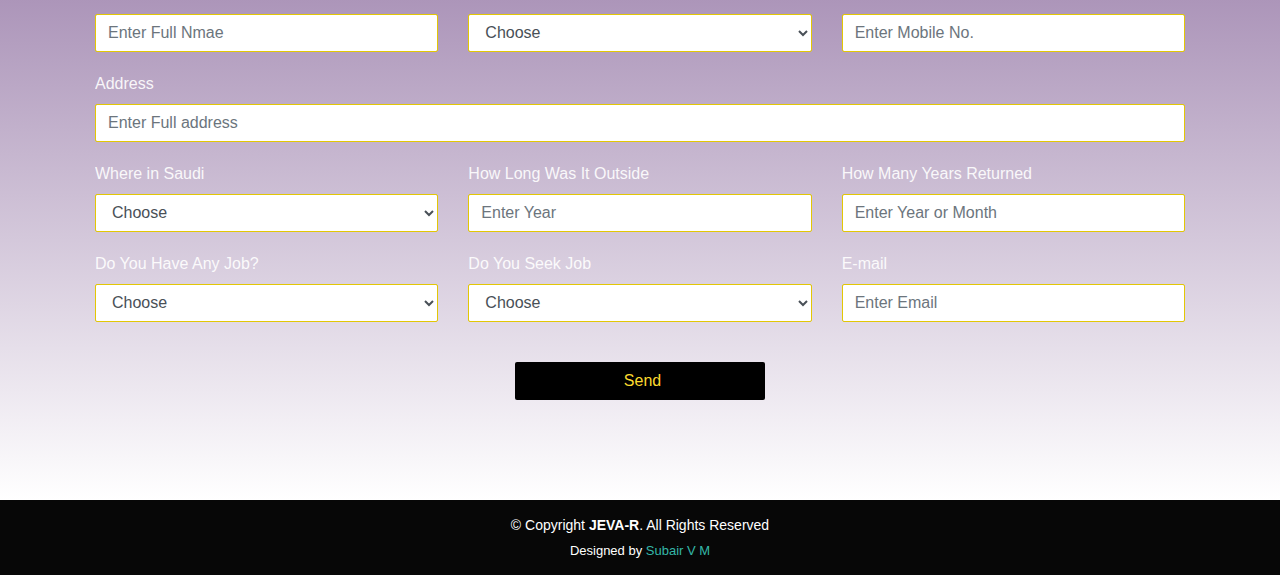
==== commit 1e0487b2: "Update index.html" ====
--- a/index.html
+++ b/index.html
@@ -125,6 +125,10 @@
                 </div>
               </div>
           </div>
+      <div>
+        <iframe style="width:120px;height:240px;" marginwidth="0" marginheight="0" scrolling="no" frameborder="0" src="//ws-in.amazon-adsystem.com/widgets/q?ServiceVersion=20070822&OneJS=1&Operation=GetAdHtml&MarketPlace=IN&source=ac&ref=qf_sp_asin_til&ad_type=product_link&tracking_id=usldistributo-21&marketplace=amazon&amp;region=IN&placement=B072DTRFR4&asins=B072DTRFR4&linkId=e24915bcec07080c1ba5614a041c9625&show_border=false&link_opens_in_new_window=false&price_color=333333&title_color=0066c0&bg_color=ffffff">
+    </iframe>
+      </div>
                 </section>
                 <!-- End About Section -->
                 <section class="heade service-section pt-1 pb-5 text-center text-white " id="event">
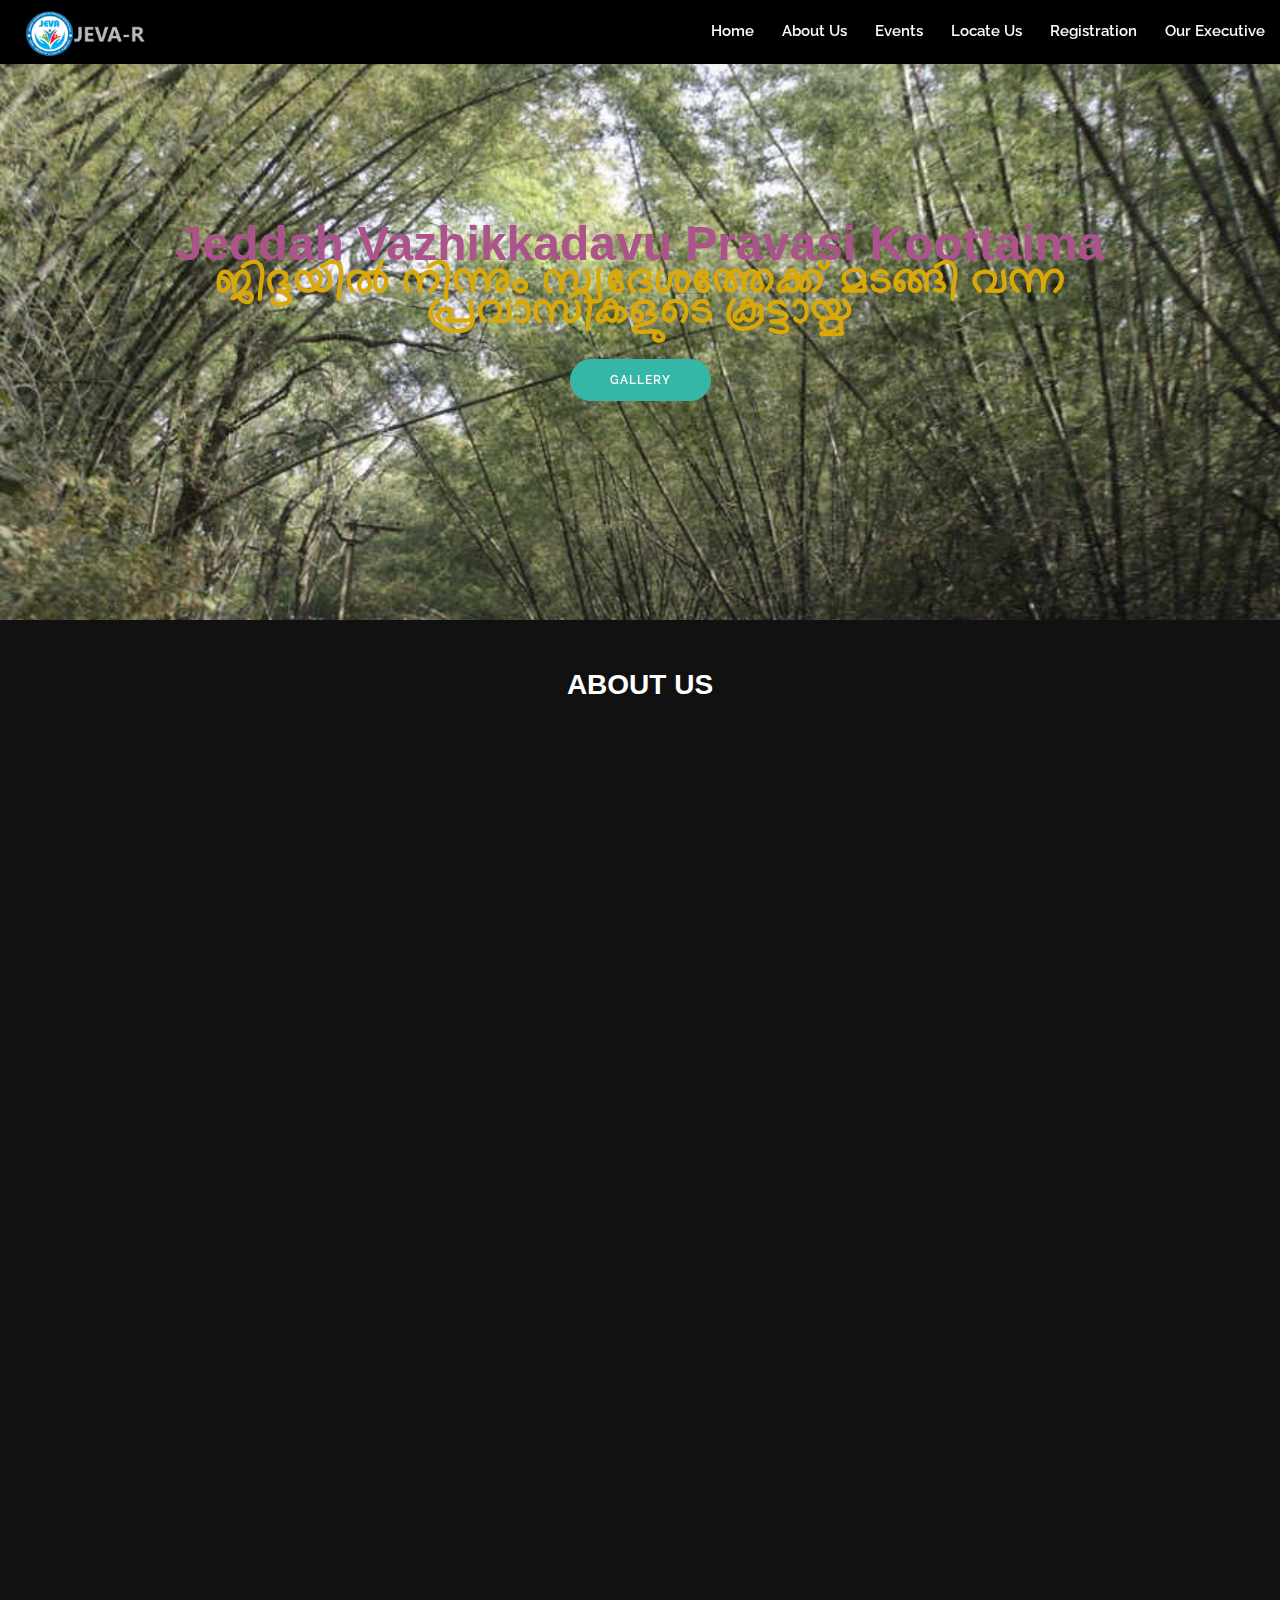
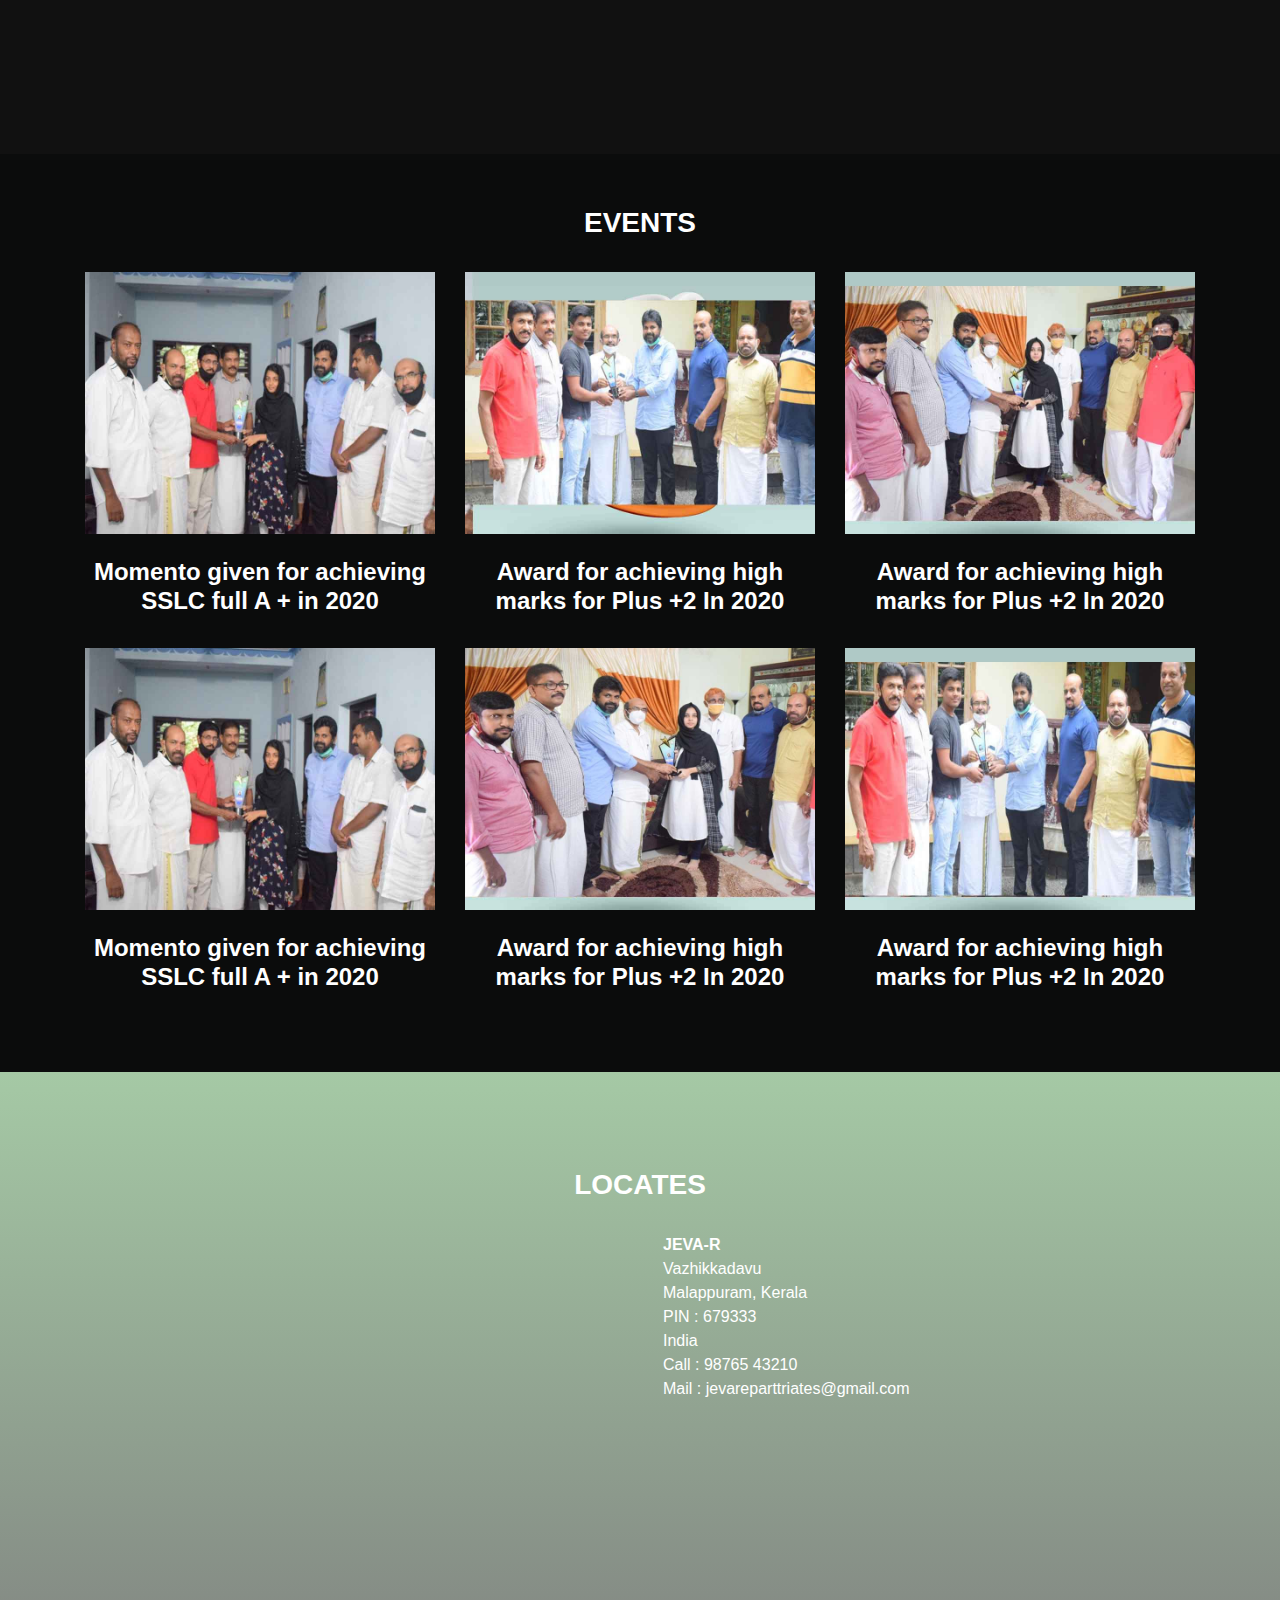
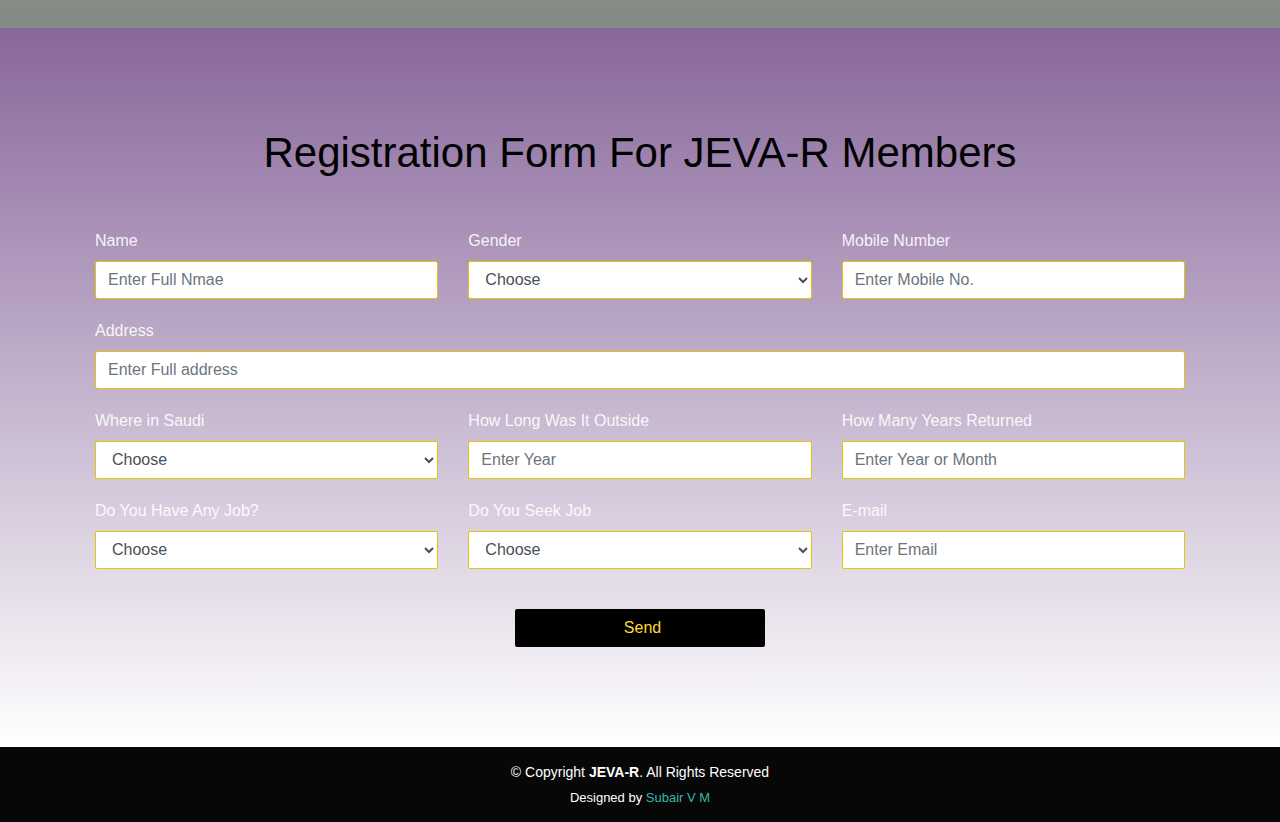
==== commit 4cce6e0d: "Update index.html" ====
--- a/index.html
+++ b/index.html
@@ -127,6 +127,10 @@
           </div>
       <div>
         <iframe style="width:120px;height:240px;" marginwidth="0" marginheight="0" scrolling="no" frameborder="0" src="//ws-in.amazon-adsystem.com/widgets/q?ServiceVersion=20070822&OneJS=1&Operation=GetAdHtml&MarketPlace=IN&source=ac&ref=qf_sp_asin_til&ad_type=product_link&tracking_id=usldistributo-21&marketplace=amazon&amp;region=IN&placement=B072DTRFR4&asins=B072DTRFR4&linkId=e24915bcec07080c1ba5614a041c9625&show_border=false&link_opens_in_new_window=false&price_color=333333&title_color=0066c0&bg_color=ffffff">
+    </iframe>
+      </div>
+      <div>
+        <iframe style="width:120px;height:240px;" marginwidth="0" marginheight="0" scrolling="no" frameborder="0" src="//ws-in.amazon-adsystem.com/widgets/q?ServiceVersion=20070822&OneJS=1&Operation=GetAdHtml&MarketPlace=IN&source=ac&ref=qf_sp_asin_til&ad_type=product_link&tracking_id=usldistributo-21&marketplace=amazon&amp;region=IN&placement=B08P3SF7P2&asins=B08P3SF7P2&linkId=c831a915fb3c96f4d258d4268749769f&show_border=false&link_opens_in_new_window=false&price_color=333333&title_color=0066c0&bg_color=ffffff">
     </iframe>
       </div>
                 </section>
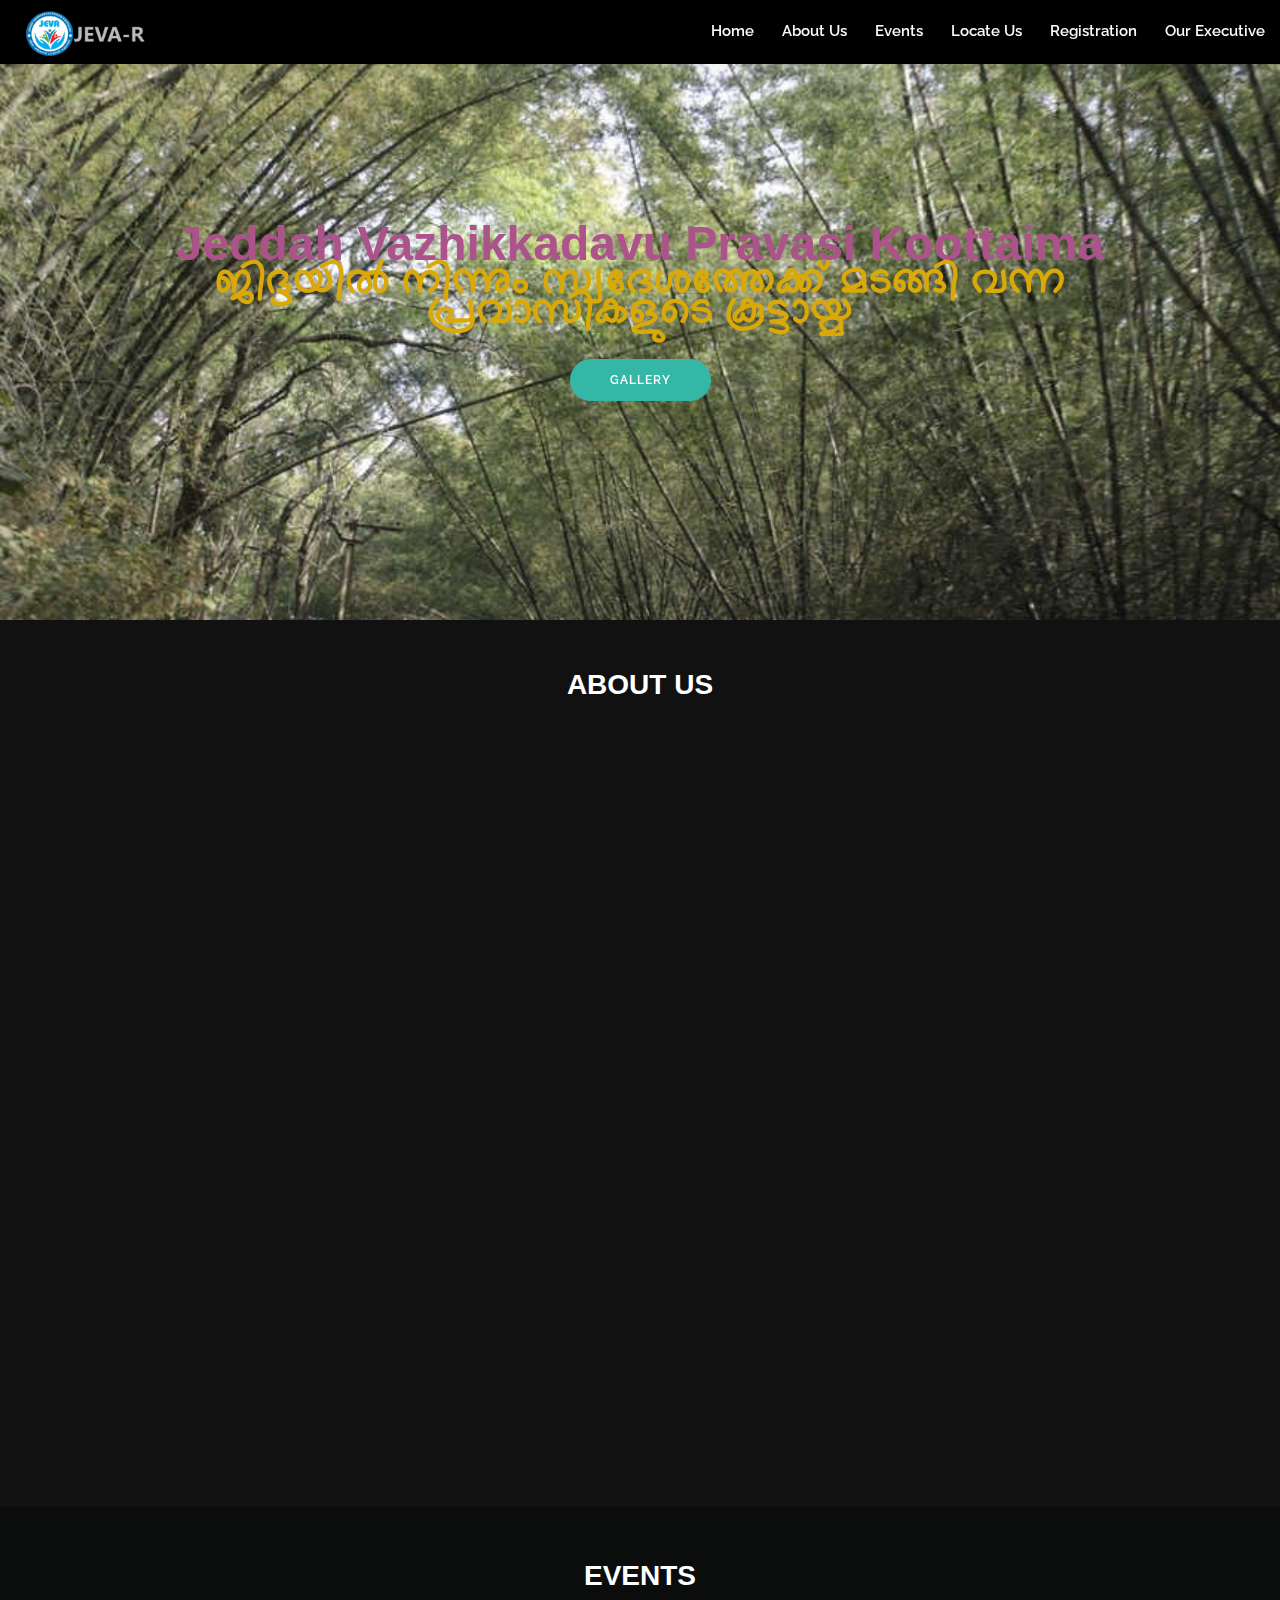
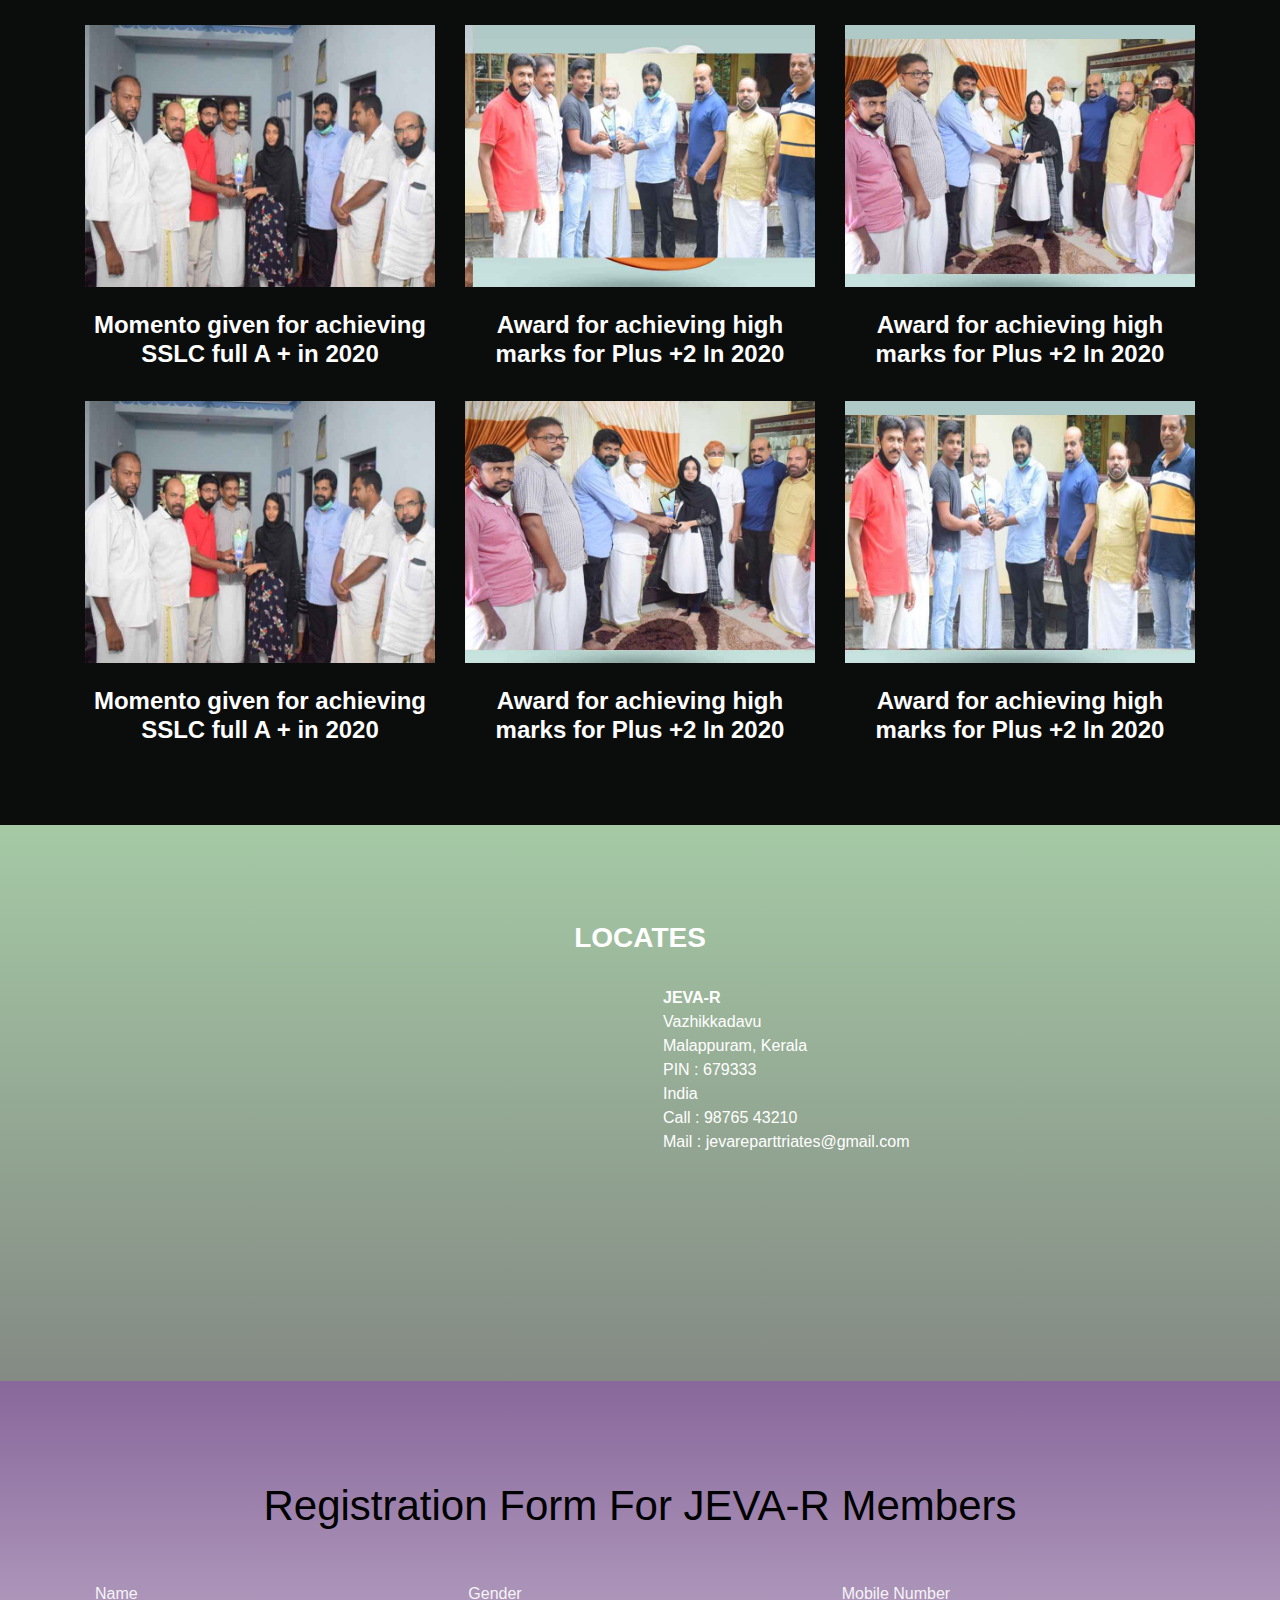
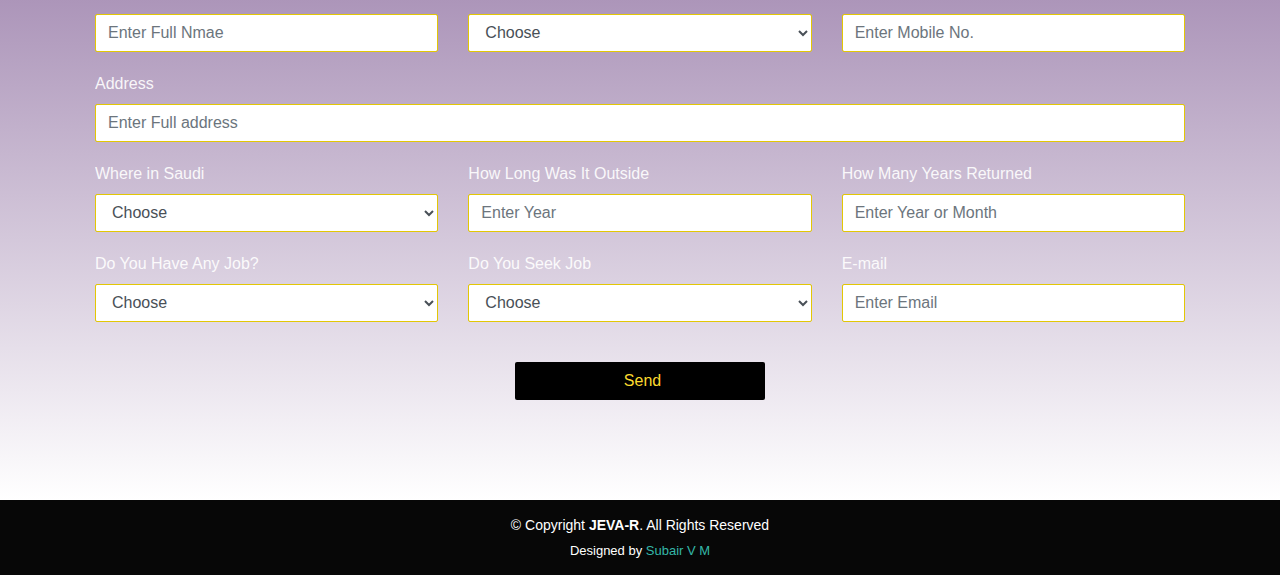
==== commit 9d7af8ff: "Update index.html" ====
--- a/index.html
+++ b/index.html
@@ -125,11 +125,10 @@
                 </div>
               </div>
           </div>
-      <div>
+      <div class="col-lg-6">
         <iframe style="width:120px;height:240px;" marginwidth="0" marginheight="0" scrolling="no" frameborder="0" src="//ws-in.amazon-adsystem.com/widgets/q?ServiceVersion=20070822&OneJS=1&Operation=GetAdHtml&MarketPlace=IN&source=ac&ref=qf_sp_asin_til&ad_type=product_link&tracking_id=usldistributo-21&marketplace=amazon&amp;region=IN&placement=B072DTRFR4&asins=B072DTRFR4&linkId=e24915bcec07080c1ba5614a041c9625&show_border=false&link_opens_in_new_window=false&price_color=333333&title_color=0066c0&bg_color=ffffff">
     </iframe>
-      </div>
-      <div>
+      
         <iframe style="width:120px;height:240px;" marginwidth="0" marginheight="0" scrolling="no" frameborder="0" src="//ws-in.amazon-adsystem.com/widgets/q?ServiceVersion=20070822&OneJS=1&Operation=GetAdHtml&MarketPlace=IN&source=ac&ref=qf_sp_asin_til&ad_type=product_link&tracking_id=usldistributo-21&marketplace=amazon&amp;region=IN&placement=B08P3SF7P2&asins=B08P3SF7P2&linkId=c831a915fb3c96f4d258d4268749769f&show_border=false&link_opens_in_new_window=false&price_color=333333&title_color=0066c0&bg_color=ffffff">
     </iframe>
       </div>
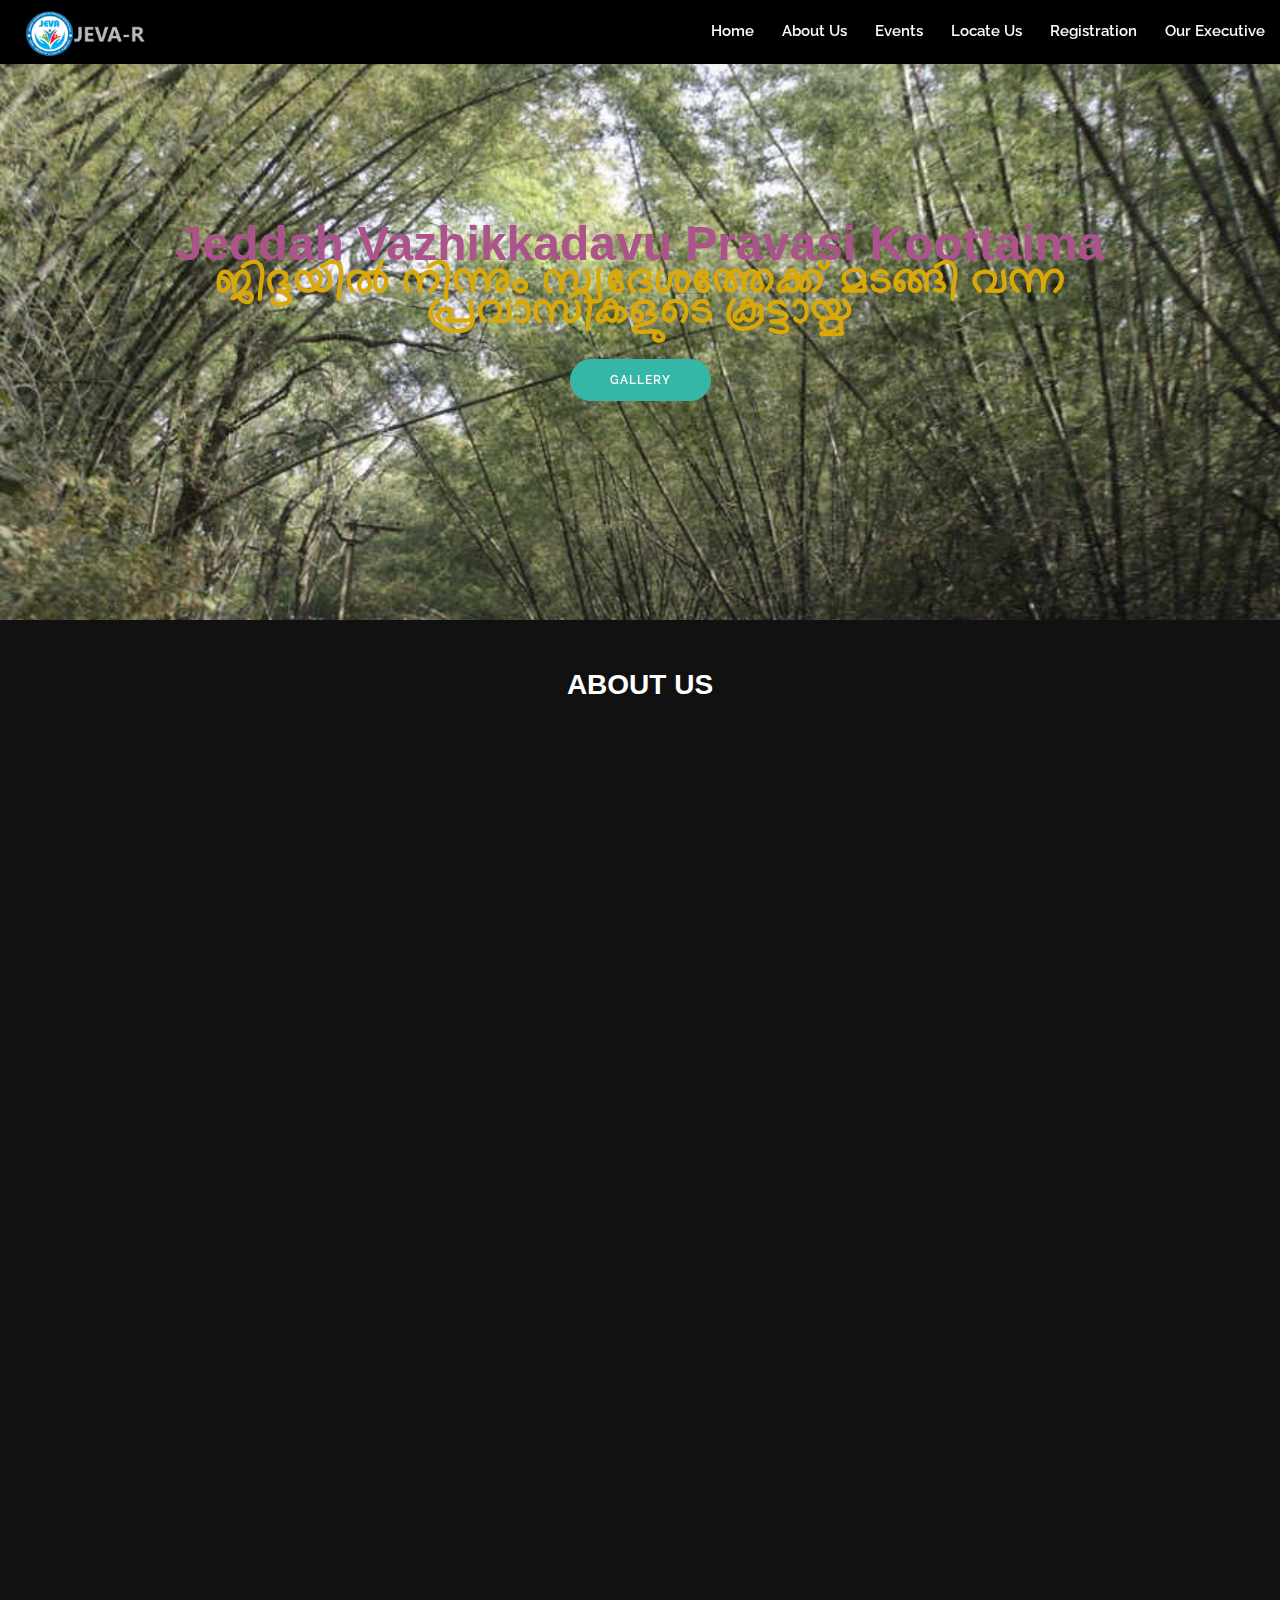
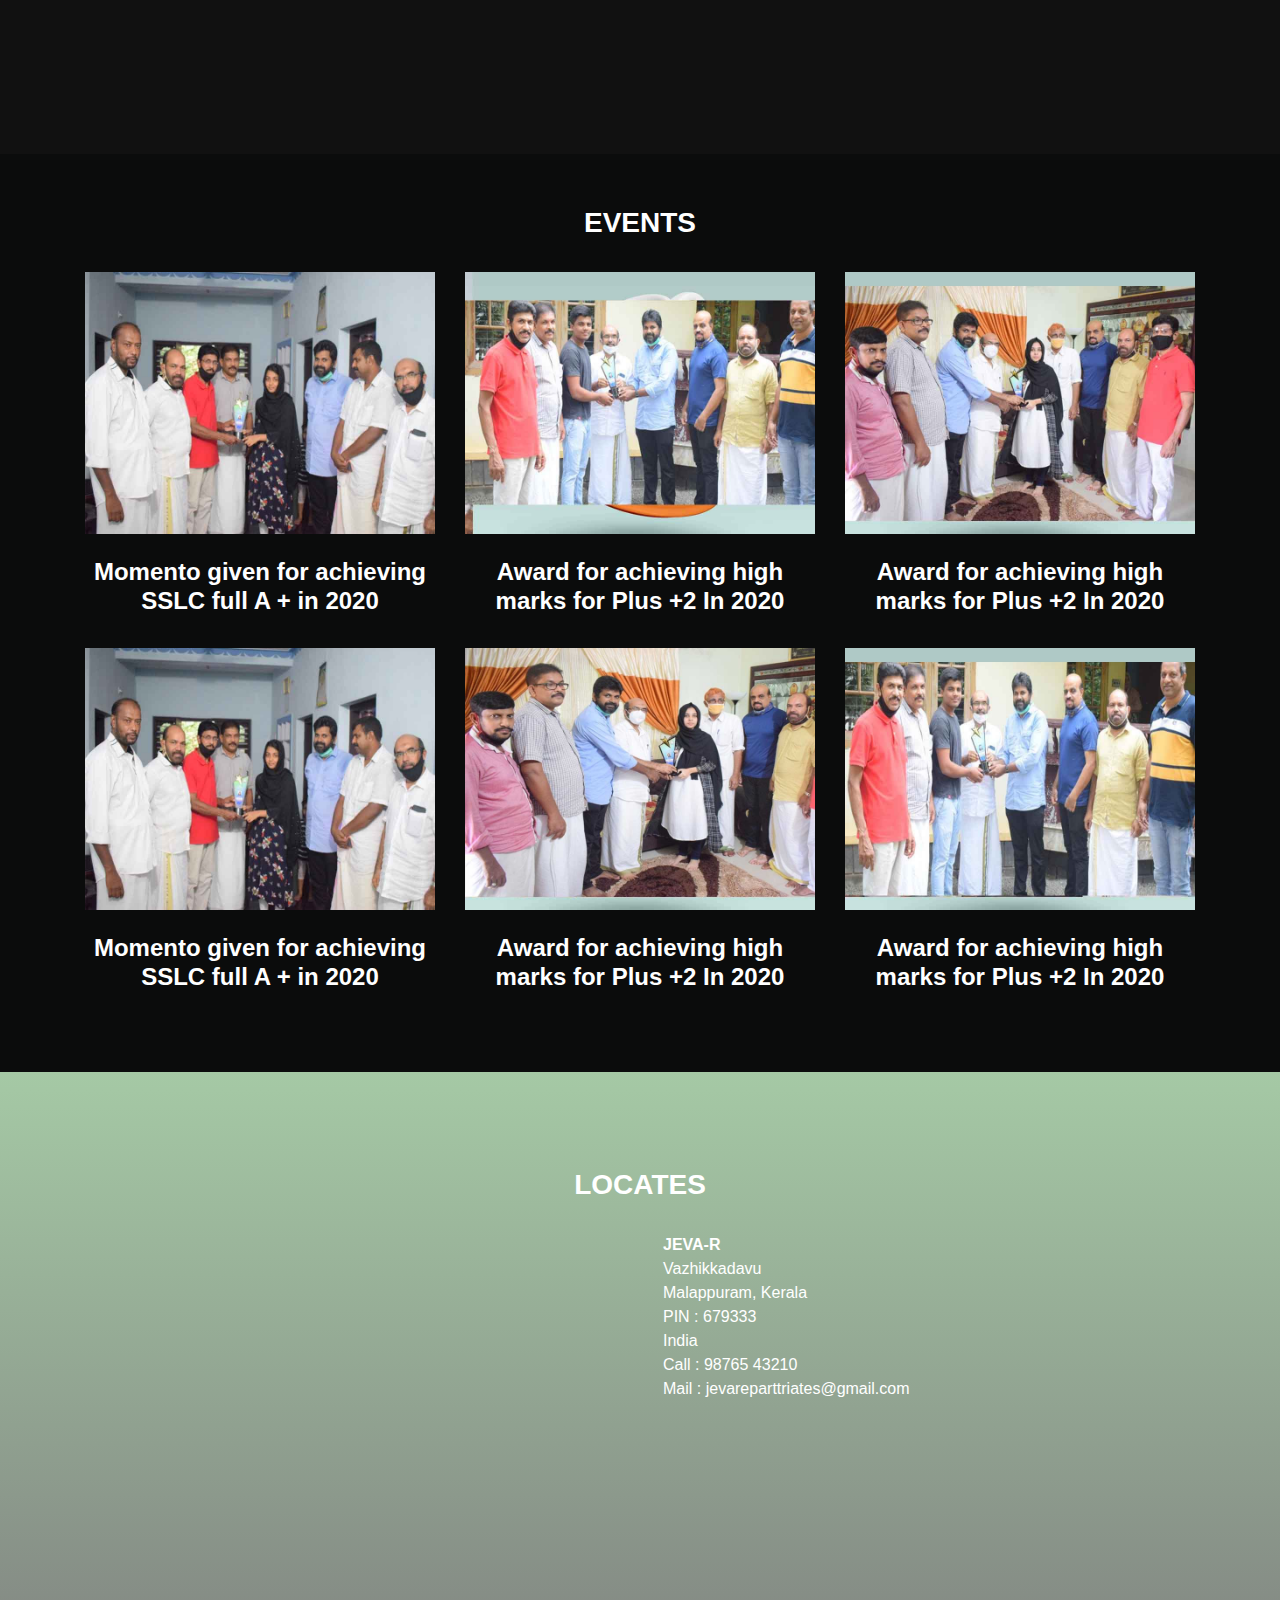
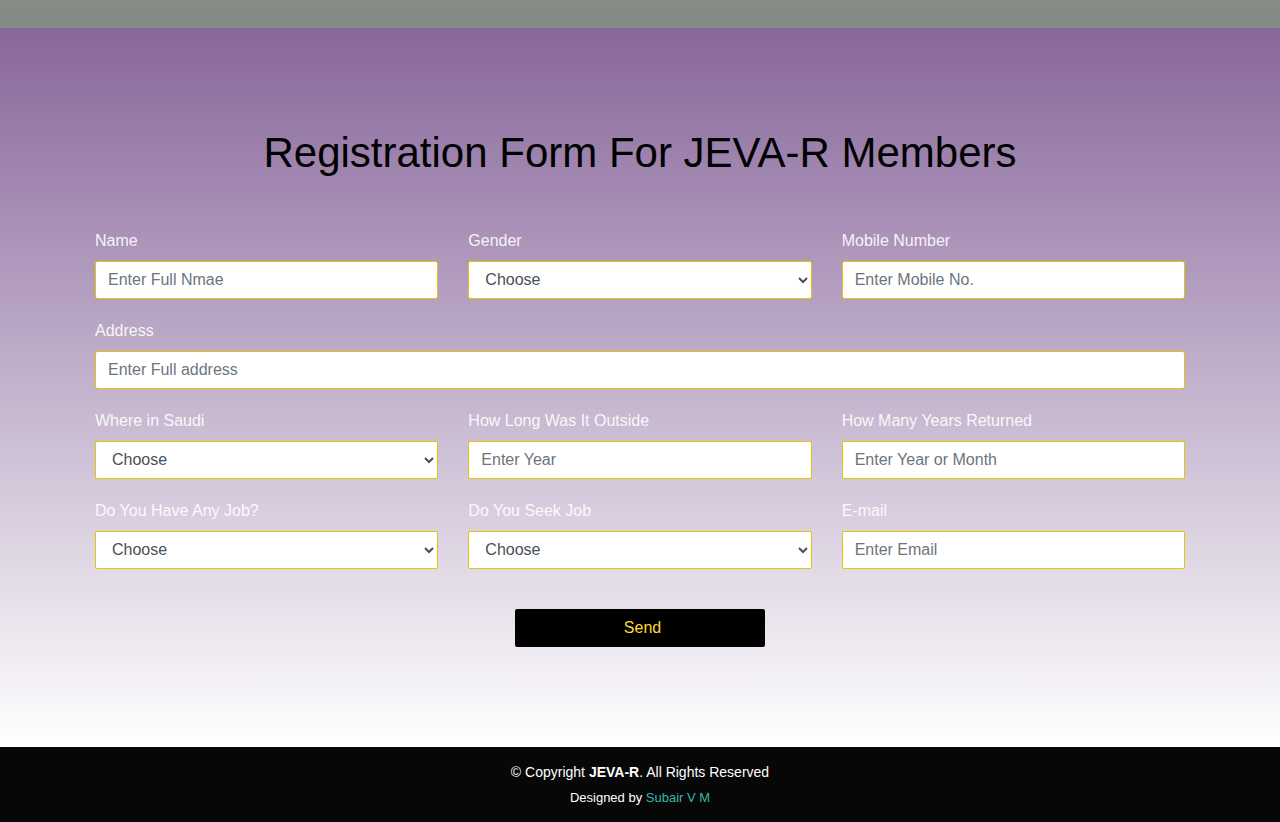
==== commit a1b7a73b: "Update index.html" ====
--- a/index.html
+++ b/index.html
@@ -125,13 +125,20 @@
                 </div>
               </div>
           </div>
-      <div class="col-lg-6">
-        <iframe style="width:120px;height:240px;" marginwidth="0" marginheight="0" scrolling="no" frameborder="0" src="//ws-in.amazon-adsystem.com/widgets/q?ServiceVersion=20070822&OneJS=1&Operation=GetAdHtml&MarketPlace=IN&source=ac&ref=qf_sp_asin_til&ad_type=product_link&tracking_id=usldistributo-21&marketplace=amazon&amp;region=IN&placement=B072DTRFR4&asins=B072DTRFR4&linkId=e24915bcec07080c1ba5614a041c9625&show_border=false&link_opens_in_new_window=false&price_color=333333&title_color=0066c0&bg_color=ffffff">
-    </iframe>
+      <div class="col-lg-6" >
+        <iframe style="width:120px;height:240px;" marginwidth="0" marginheight="0" scrolling="no" frameborder="0" src="//ws-in.amazon-adsystem.com/widgets/q?ServiceVersion=20070822&OneJS=1&Operation=GetAdHtml&MarketPlace=IN&source=ac&ref=tf_til&ad_type=product_link&tracking_id=subairvm-21&marketplace=amazon&region=IN&placement=B005FYNT3G&asins=B005FYNT3G&linkId=cc54fa1ef3a554295046171ced14f937&show_border=false&link_opens_in_new_window=true&price_color=333333&title_color=0066c0&bg_color=ffffff">
+    </iframe>
+          <iframe style="width:120px;height:240px;" marginwidth="0" marginheight="0" scrolling="no" frameborder="0" src="//ws-in.amazon-adsystem.com/widgets/q?ServiceVersion=20070822&OneJS=1&Operation=GetAdHtml&MarketPlace=IN&source=ac&ref=qf_sp_asin_til&ad_type=product_link&tracking_id=subairvm-21&marketplace=amazon&region=IN&placement=B07W3GQ87F&asins=B07W3GQ87F&linkId=7df1d8879fd447deb6ce9082984d22bf&show_border=false&link_opens_in_new_window=true&price_color=333333&title_color=0066c0&bg_color=ffffff">
+    </iframe>
+          <iframe style="width:120px;height:240px;" marginwidth="0" marginheight="0" scrolling="no" frameborder="0" src="//ws-in.amazon-adsystem.com/widgets/q?ServiceVersion=20070822&OneJS=1&Operation=GetAdHtml&MarketPlace=IN&source=ac&ref=qf_sp_asin_til&ad_type=product_link&tracking_id=subairvm-21&marketplace=amazon&region=IN&placement=B018QGPOUA&asins=B018QGPOUA&linkId=2edaf5b55cfd2b136bd0974ae167295e&show_border=false&link_opens_in_new_window=true&price_color=333333&title_color=0066c0&bg_color=ffffff">
+    </iframe>
+          <iframe style="width:120px;height:240px;" marginwidth="0" marginheight="0" scrolling="no" frameborder="0" src="//ws-in.amazon-adsystem.com/widgets/q?ServiceVersion=20070822&OneJS=1&Operation=GetAdHtml&MarketPlace=IN&source=ac&ref=qf_sp_asin_til&ad_type=product_link&tracking_id=subairvm-21&marketplace=amazon&region=IN&placement=B083V1PZJG&asins=B083V1PZJG&linkId=842ecfb5c67a503a041a0145d4d57551&show_border=false&link_opens_in_new_window=true&price_color=333333&title_color=0066c0&bg_color=ffffff">
+    </iframe>
+
+     <iframe style="width:120px;height:240px;" marginwidth="0" marginheight="0" scrolling="no" frameborder="0" src="//ws-in.amazon-adsystem.com/widgets/q?ServiceVersion=20070822&OneJS=1&Operation=GetAdHtml&MarketPlace=IN&source=ac&ref=qf_sp_asin_til&ad_type=product_link&tracking_id=subairvm-21&marketplace=amazon&region=IN&placement=B083G5TF82&asins=B083G5TF82&linkId=74b08dfd87b149b7e1545558d6a87711&show_border=false&link_opens_in_new_window=true&price_color=333333&title_color=0066c0&bg_color=ffffff">
+    </iframe>
+     </div>
       
-        <iframe style="width:120px;height:240px;" marginwidth="0" marginheight="0" scrolling="no" frameborder="0" src="//ws-in.amazon-adsystem.com/widgets/q?ServiceVersion=20070822&OneJS=1&Operation=GetAdHtml&MarketPlace=IN&source=ac&ref=qf_sp_asin_til&ad_type=product_link&tracking_id=usldistributo-21&marketplace=amazon&amp;region=IN&placement=B08P3SF7P2&asins=B08P3SF7P2&linkId=c831a915fb3c96f4d258d4268749769f&show_border=false&link_opens_in_new_window=false&price_color=333333&title_color=0066c0&bg_color=ffffff">
-    </iframe>
-      </div>
                 </section>
                 <!-- End About Section -->
                 <section class="heade service-section pt-1 pb-5 text-center text-white " id="event">
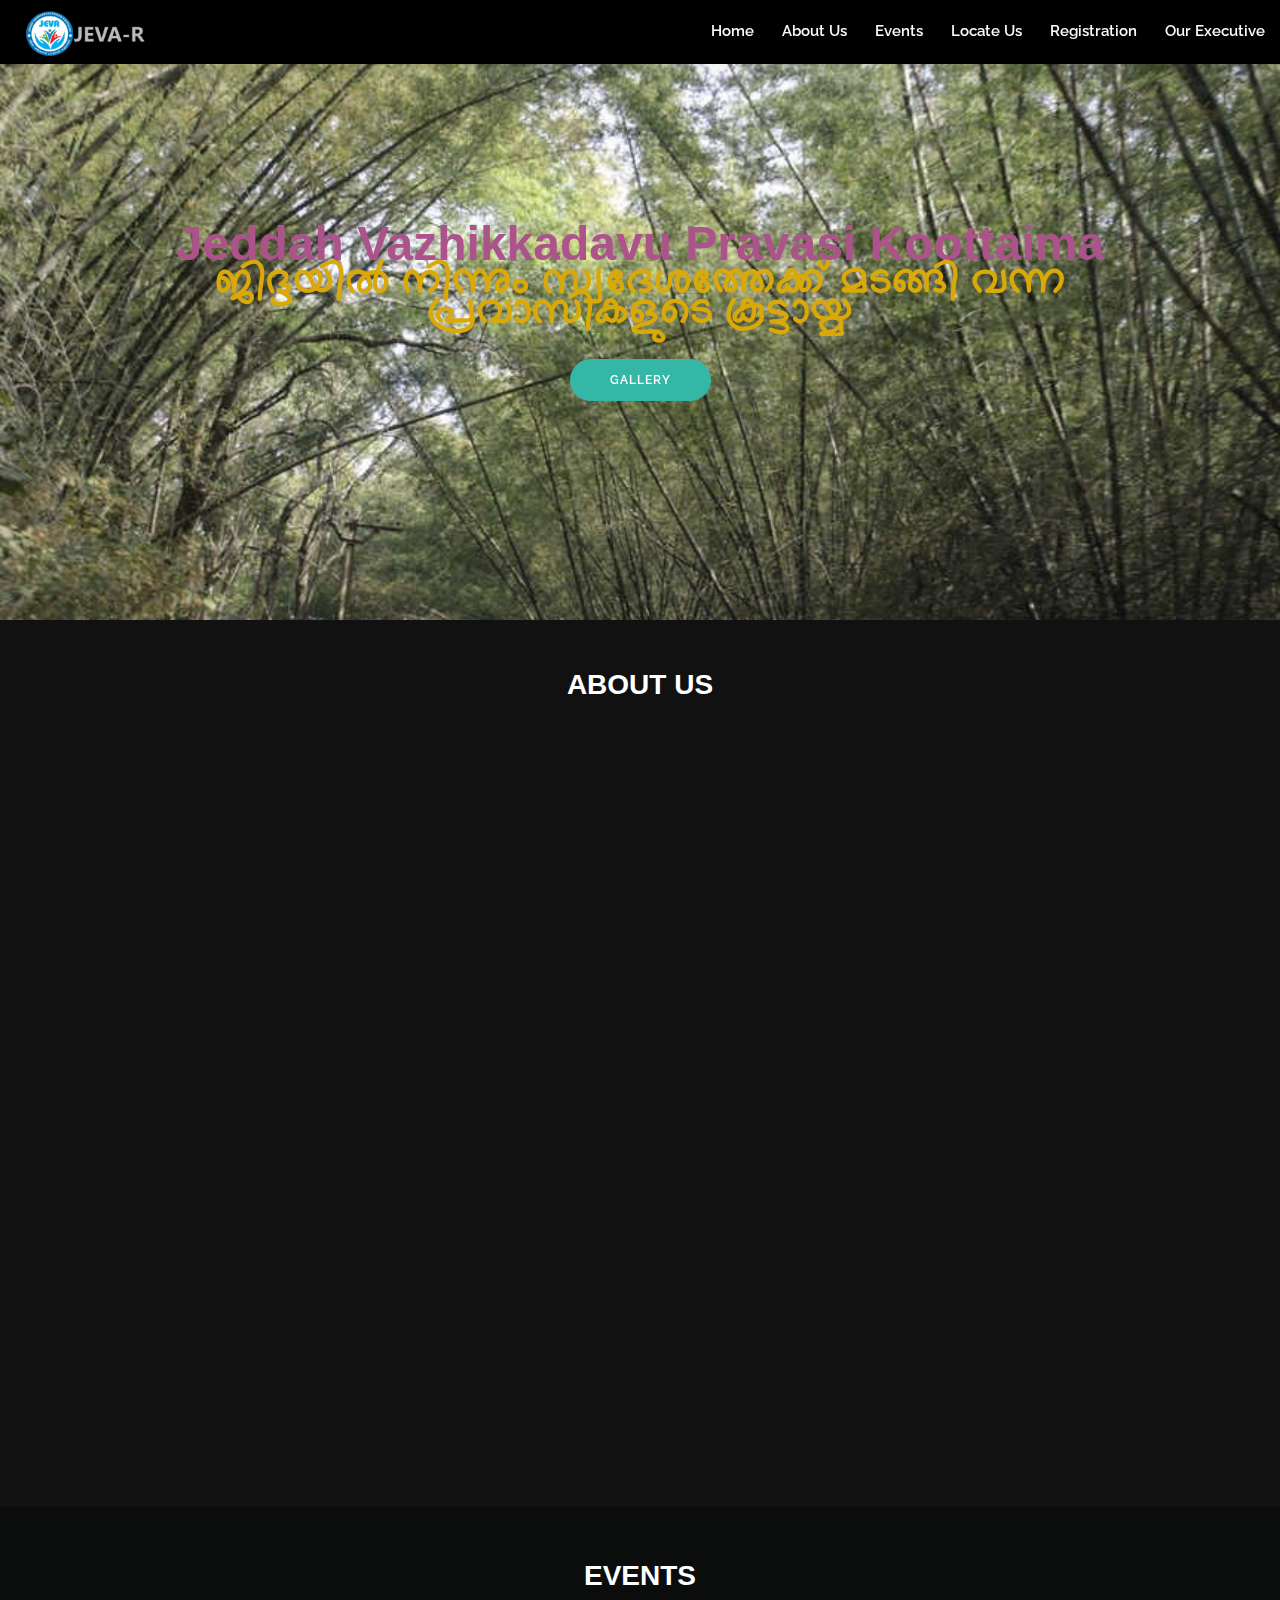
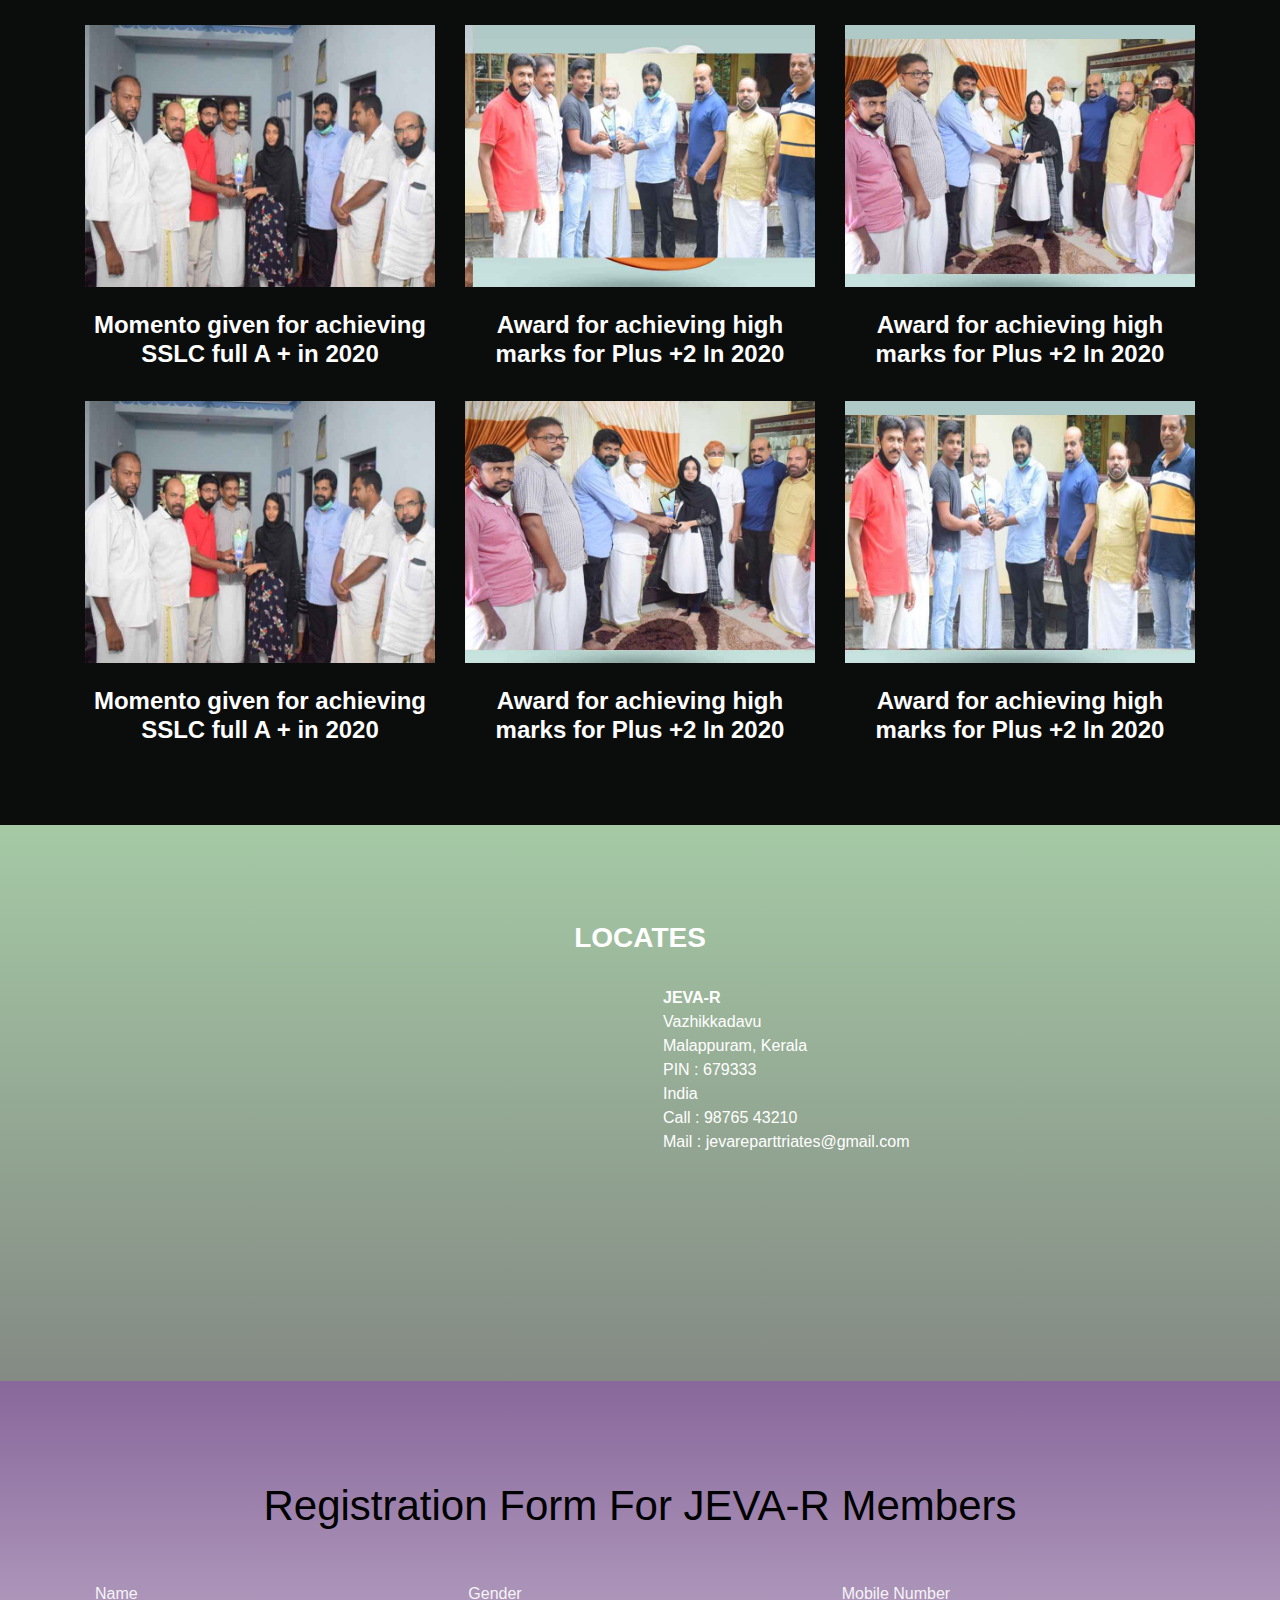
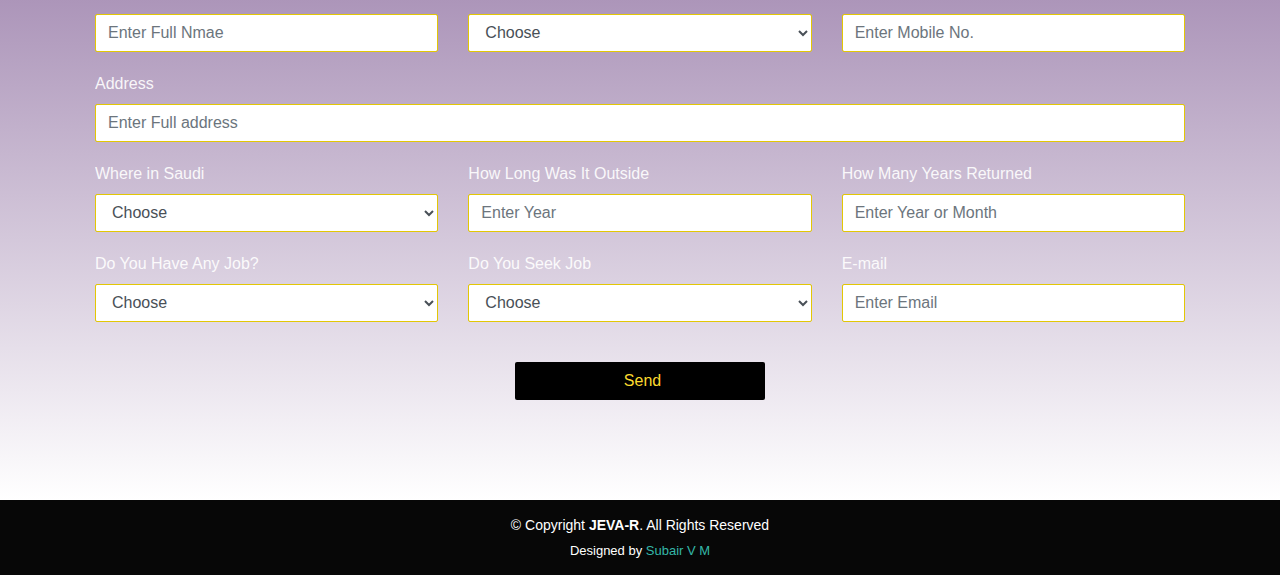
==== commit 7552ccb8: "Update index.html" ====
--- a/index.html
+++ b/index.html
@@ -125,17 +125,20 @@
                 </div>
               </div>
           </div>
-      <div class="col-lg-6" >
-        <iframe style="width:120px;height:240px;" marginwidth="0" marginheight="0" scrolling="no" frameborder="0" src="//ws-in.amazon-adsystem.com/widgets/q?ServiceVersion=20070822&OneJS=1&Operation=GetAdHtml&MarketPlace=IN&source=ac&ref=tf_til&ad_type=product_link&tracking_id=subairvm-21&marketplace=amazon&region=IN&placement=B005FYNT3G&asins=B005FYNT3G&linkId=cc54fa1ef3a554295046171ced14f937&show_border=false&link_opens_in_new_window=true&price_color=333333&title_color=0066c0&bg_color=ffffff">
-    </iframe>
-          <iframe style="width:120px;height:240px;" marginwidth="0" marginheight="0" scrolling="no" frameborder="0" src="//ws-in.amazon-adsystem.com/widgets/q?ServiceVersion=20070822&OneJS=1&Operation=GetAdHtml&MarketPlace=IN&source=ac&ref=qf_sp_asin_til&ad_type=product_link&tracking_id=subairvm-21&marketplace=amazon&region=IN&placement=B07W3GQ87F&asins=B07W3GQ87F&linkId=7df1d8879fd447deb6ce9082984d22bf&show_border=false&link_opens_in_new_window=true&price_color=333333&title_color=0066c0&bg_color=ffffff">
-    </iframe>
-          <iframe style="width:120px;height:240px;" marginwidth="0" marginheight="0" scrolling="no" frameborder="0" src="//ws-in.amazon-adsystem.com/widgets/q?ServiceVersion=20070822&OneJS=1&Operation=GetAdHtml&MarketPlace=IN&source=ac&ref=qf_sp_asin_til&ad_type=product_link&tracking_id=subairvm-21&marketplace=amazon&region=IN&placement=B018QGPOUA&asins=B018QGPOUA&linkId=2edaf5b55cfd2b136bd0974ae167295e&show_border=false&link_opens_in_new_window=true&price_color=333333&title_color=0066c0&bg_color=ffffff">
-    </iframe>
-          <iframe style="width:120px;height:240px;" marginwidth="0" marginheight="0" scrolling="no" frameborder="0" src="//ws-in.amazon-adsystem.com/widgets/q?ServiceVersion=20070822&OneJS=1&Operation=GetAdHtml&MarketPlace=IN&source=ac&ref=qf_sp_asin_til&ad_type=product_link&tracking_id=subairvm-21&marketplace=amazon&region=IN&placement=B083V1PZJG&asins=B083V1PZJG&linkId=842ecfb5c67a503a041a0145d4d57551&show_border=false&link_opens_in_new_window=true&price_color=333333&title_color=0066c0&bg_color=ffffff">
-    </iframe>
-
-     <iframe style="width:120px;height:240px;" marginwidth="0" marginheight="0" scrolling="no" frameborder="0" src="//ws-in.amazon-adsystem.com/widgets/q?ServiceVersion=20070822&OneJS=1&Operation=GetAdHtml&MarketPlace=IN&source=ac&ref=qf_sp_asin_til&ad_type=product_link&tracking_id=subairvm-21&marketplace=amazon&region=IN&placement=B083G5TF82&asins=B083G5TF82&linkId=74b08dfd87b149b7e1545558d6a87711&show_border=false&link_opens_in_new_window=true&price_color=333333&title_color=0066c0&bg_color=ffffff">
+      <div class="col-lg-12" >
+        <iframe style="width:120px;height:240px;" marginwidth="0" marginheight="0" scrolling="no" frameborder="0" src="//ws-in.amazon-adsystem.com/widgets/q?ServiceVersion=20070822&OneJS=1&Operation=GetAdHtml&MarketPlace=IN&source=ac&ref=qf_sp_asin_til&ad_type=product_link&tracking_id=usldistributo-21&marketplace=amazon&amp;region=IN&placement=B072DTRFR4&asins=B072DTRFR4&linkId=e24915bcec07080c1ba5614a041c9625&show_border=false&link_opens_in_new_window=false&price_color=333333&title_color=0066c0&bg_color=ffffff">
+    </iframe>
+      
+        <iframe style="width:120px;height:240px;" marginwidth="0" marginheight="0" scrolling="no" frameborder="0" src="//ws-in.amazon-adsystem.com/widgets/q?ServiceVersion=20070822&OneJS=1&Operation=GetAdHtml&MarketPlace=IN&source=ac&ref=qf_sp_asin_til&ad_type=product_link&tracking_id=usldistributo-21&marketplace=amazon&amp;region=IN&placement=B08P3SF7P2&asins=B08P3SF7P2&linkId=c831a915fb3c96f4d258d4268749769f&show_border=false&link_opens_in_new_window=false&price_color=333333&title_color=0066c0&bg_color=ffffff">
+    </iframe>
+
+          <iframe style="width:120px;height:240px;" marginwidth="0" marginheight="0" scrolling="no" frameborder="0" src="//ws-in.amazon-adsystem.com/widgets/q?ServiceVersion=20070822&OneJS=1&Operation=GetAdHtml&MarketPlace=IN&source=ac&ref=qf_sp_asin_til&ad_type=product_link&tracking_id=usldistributo-21&marketplace=amazon&amp;region=IN&placement=B09575YG72&asins=B09575YG72&linkId=2cbd33f17805d5dc1b3391f5439b8fcd&show_border=false&link_opens_in_new_window=false&price_color=333333&title_color=0066c0&bg_color=ffffff">
+    </iframe>
+          <iframe style="width:120px;height:240px;" marginwidth="0" marginheight="0" scrolling="no" frameborder="0" src="//ws-in.amazon-adsystem.com/widgets/q?ServiceVersion=20070822&OneJS=1&Operation=GetAdHtml&MarketPlace=IN&source=ac&ref=qf_sp_asin_til&ad_type=product_link&tracking_id=usldistributo-21&marketplace=amazon&amp;region=IN&placement=B089MS9SSD&asins=B089MS9SSD&linkId=3a4a3d05499aef2372ec66e4cd274f5a&show_border=false&link_opens_in_new_window=false&price_color=d91a37&title_color=00afbf&bg_color=ffffff">
+    </iframe>
+        <iframe style="width:120px;height:240px;" marginwidth="0" marginheight="0" scrolling="no" frameborder="0" src="//ws-in.amazon-adsystem.com/widgets/q?ServiceVersion=20070822&OneJS=1&Operation=GetAdHtml&MarketPlace=IN&source=ac&ref=qf_sp_asin_til&ad_type=product_link&tracking_id=usldistributo-21&marketplace=amazon&amp;region=IN&placement=B018QGPOUA&asins=B018QGPOUA&linkId=4a12636bcfcbe4de862a7d4e70c85784&show_border=false&link_opens_in_new_window=false&price_color=d91a37&title_color=00afbf&bg_color=ffffff">
+    </iframe>
+        <iframe style="width:120px;height:240px;" marginwidth="0" marginheight="0" scrolling="no" frameborder="0" src="//ws-in.amazon-adsystem.com/widgets/q?ServiceVersion=20070822&OneJS=1&Operation=GetAdHtml&MarketPlace=IN&source=ac&ref=qf_sp_asin_til&ad_type=product_link&tracking_id=usldistributo-21&marketplace=amazon&amp;region=IN&placement=B00HT03SJY&asins=B00HT03SJY&linkId=14605f8850517478a4a7334c91794a32&show_border=false&link_opens_in_new_window=false&price_color=d91a37&title_color=00afbf&bg_color=ffffff">
     </iframe>
      </div>
       
